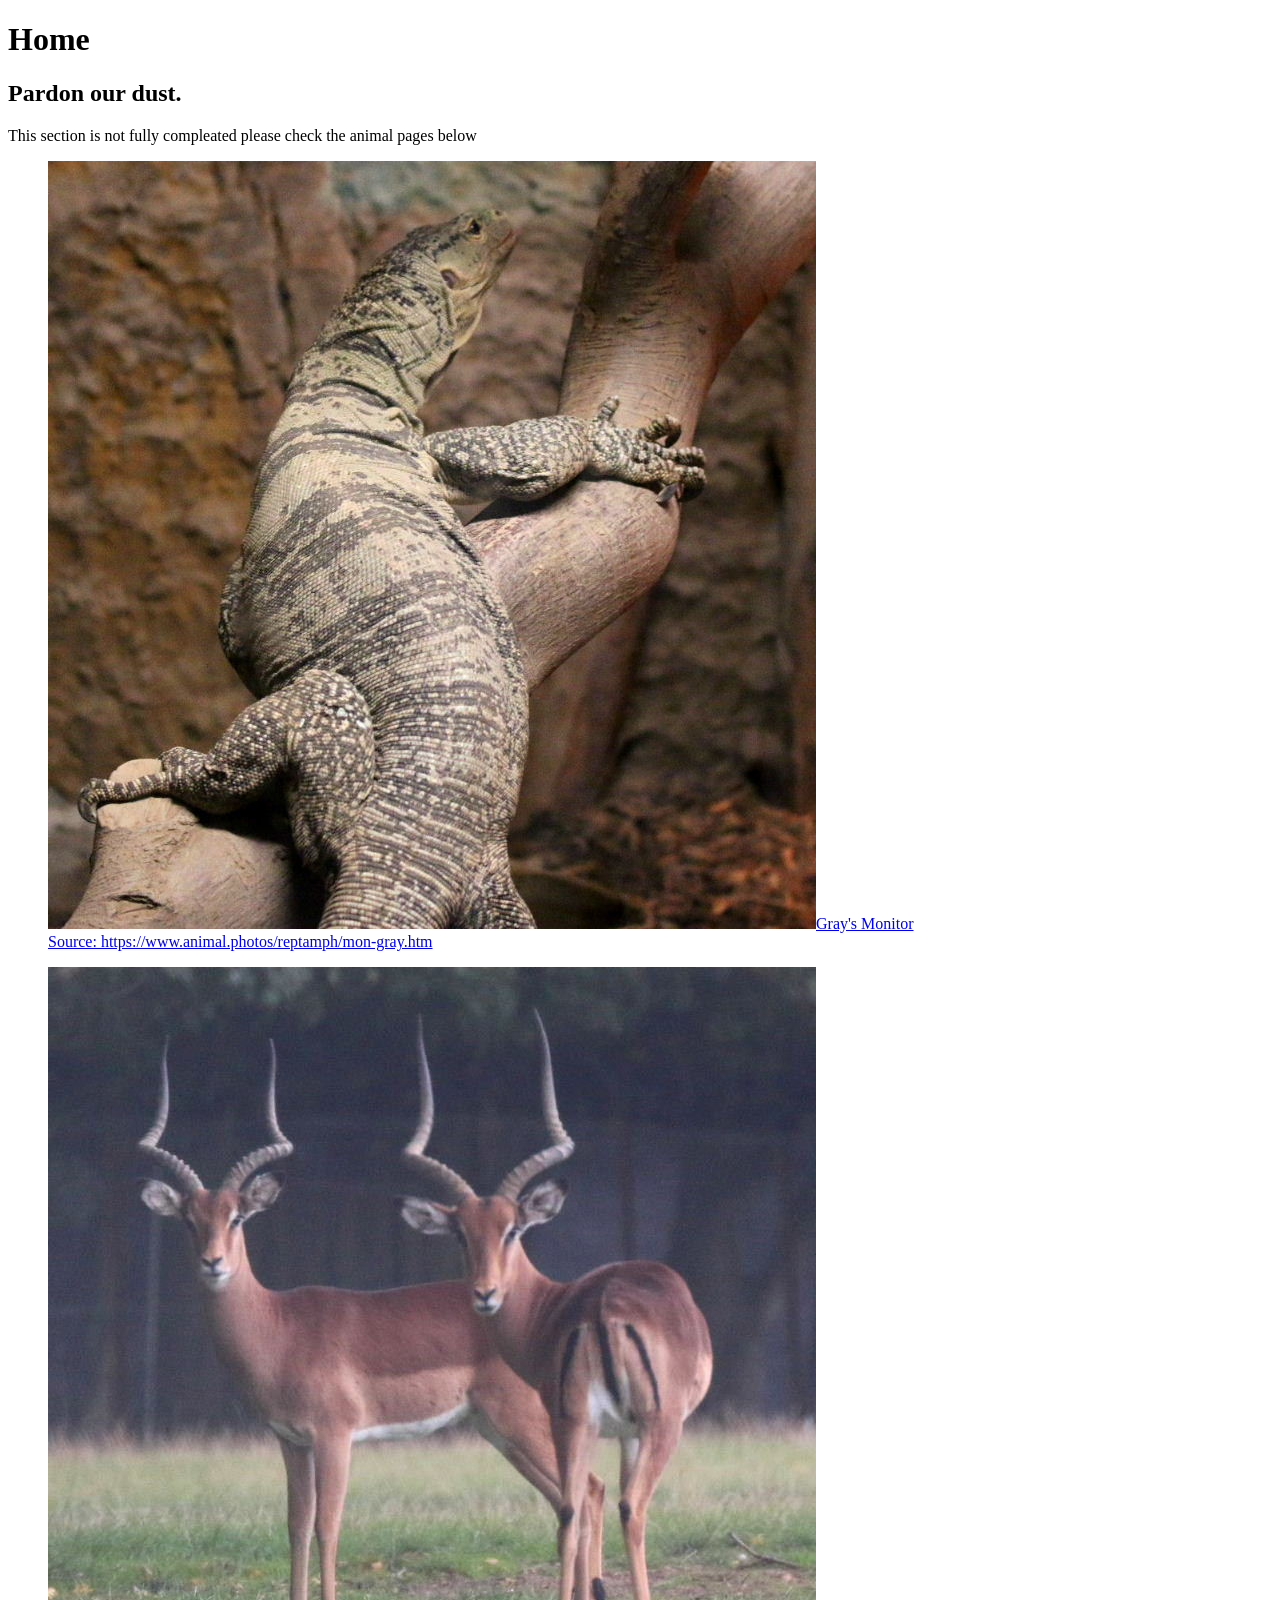
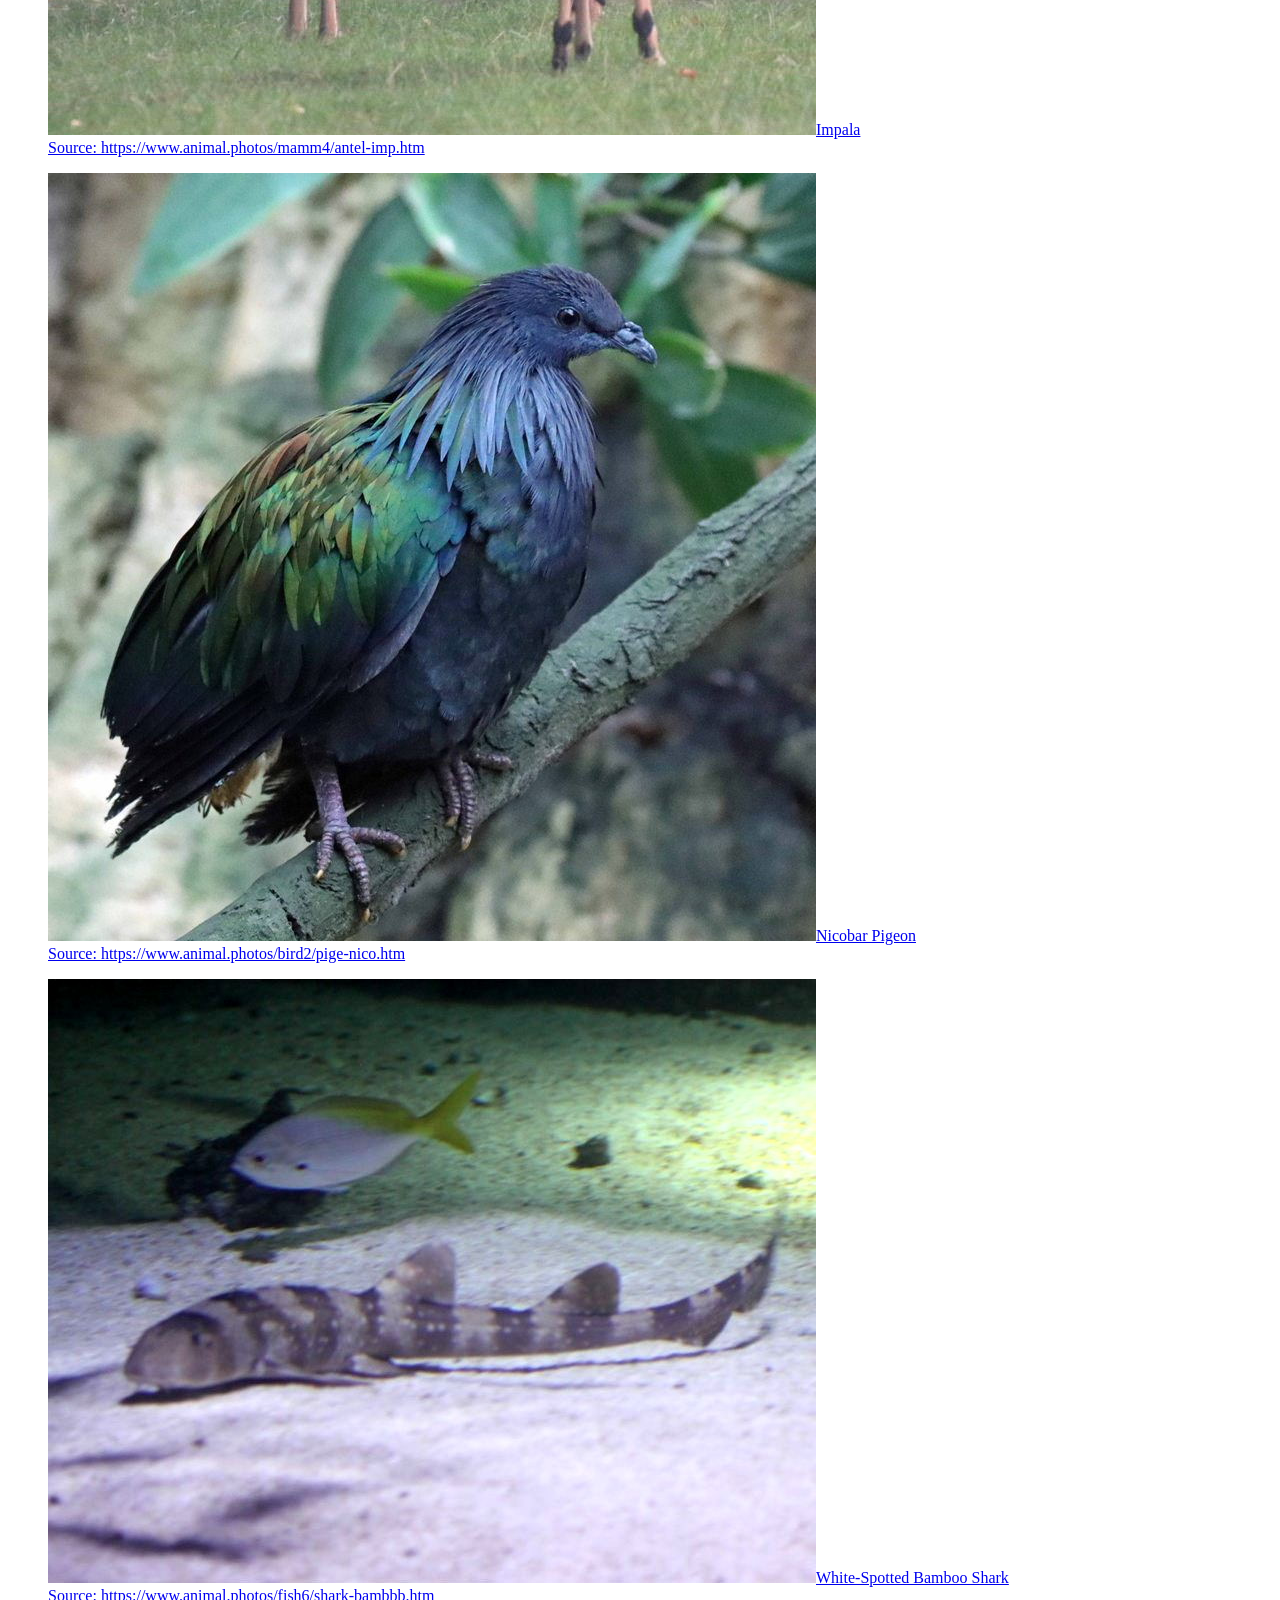
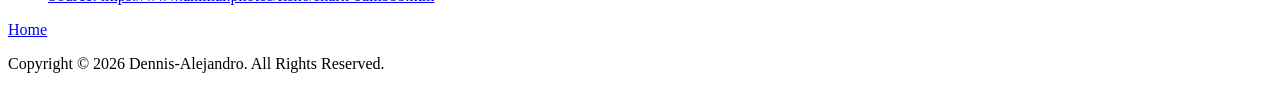
==== index.html @ 770c98d4 "Implemented Gray's and Bamboo" ====
<!DOCTYPE html>
<html lang="en">
<head>
    <meta charset="UTF-8">
    <meta name="viewport" content="width=device-width, initial-scale=1.0">
    <title></title>
</head>
<body>
    <header>
        <h1>Home</h1>
    </header>
<main>
    <h2>Pardon our dust.</h2>
    <p>This section is not fully compleated please check the animal pages below</p>
    <nav class="main">
        <a href="Gray's_Monitor.html">
            <figure>
                <img src="images/grays_monitor1.jpg" alt="an aging Gray's Monitor resting on a branch">Gray's Monitor
                <figcaption>Source: https://www.animal.photos/reptamph/mon-gray.htm</figcaption>
            </figure>
        </a>
    <a href="Impala.html">
        <figure>
            <img src="images/impala4.jpg" alt="Two male impalas facing the camera showing off their lyre shaped horns">Impala
            <figcaption>Source: https://www.animal.photos/mamm4/antel-imp.htm</figcaption>
        </figure>
    </a>
    <a href="Nicklebar_Pigeon.html">
        <figure>
            <img src="images/nicobar1.jpg" alt="a male nicobar pigeon resting on a branch">Nicobar Pigeon
            <figcaption>Source: https://www.animal.photos/bird2/pige-nico.htm</figcaption>
        </figure>
    </a>
     <a href="Bamboo_Shark.html">
        <figure>
            <img src="images/wspotted_bamboo2.jpg" alt="A White-Spotted Bamboo Shark hovering near the sea floor as expected for a carpet shark">White-Spotted Bamboo Shark
            <figcaption>Source: https://www.animal.photos/fish6/shark-bambbb.htm</figcaption>
        </figure>
    </a>
        <a href="index.html">Home</a>
    </nav>
</main>
<footer>
        <p>Copyright &copy; 2026 Dennis-Alejandro. All Rights Reserved.</p>
</footer>    
</body>
</html>
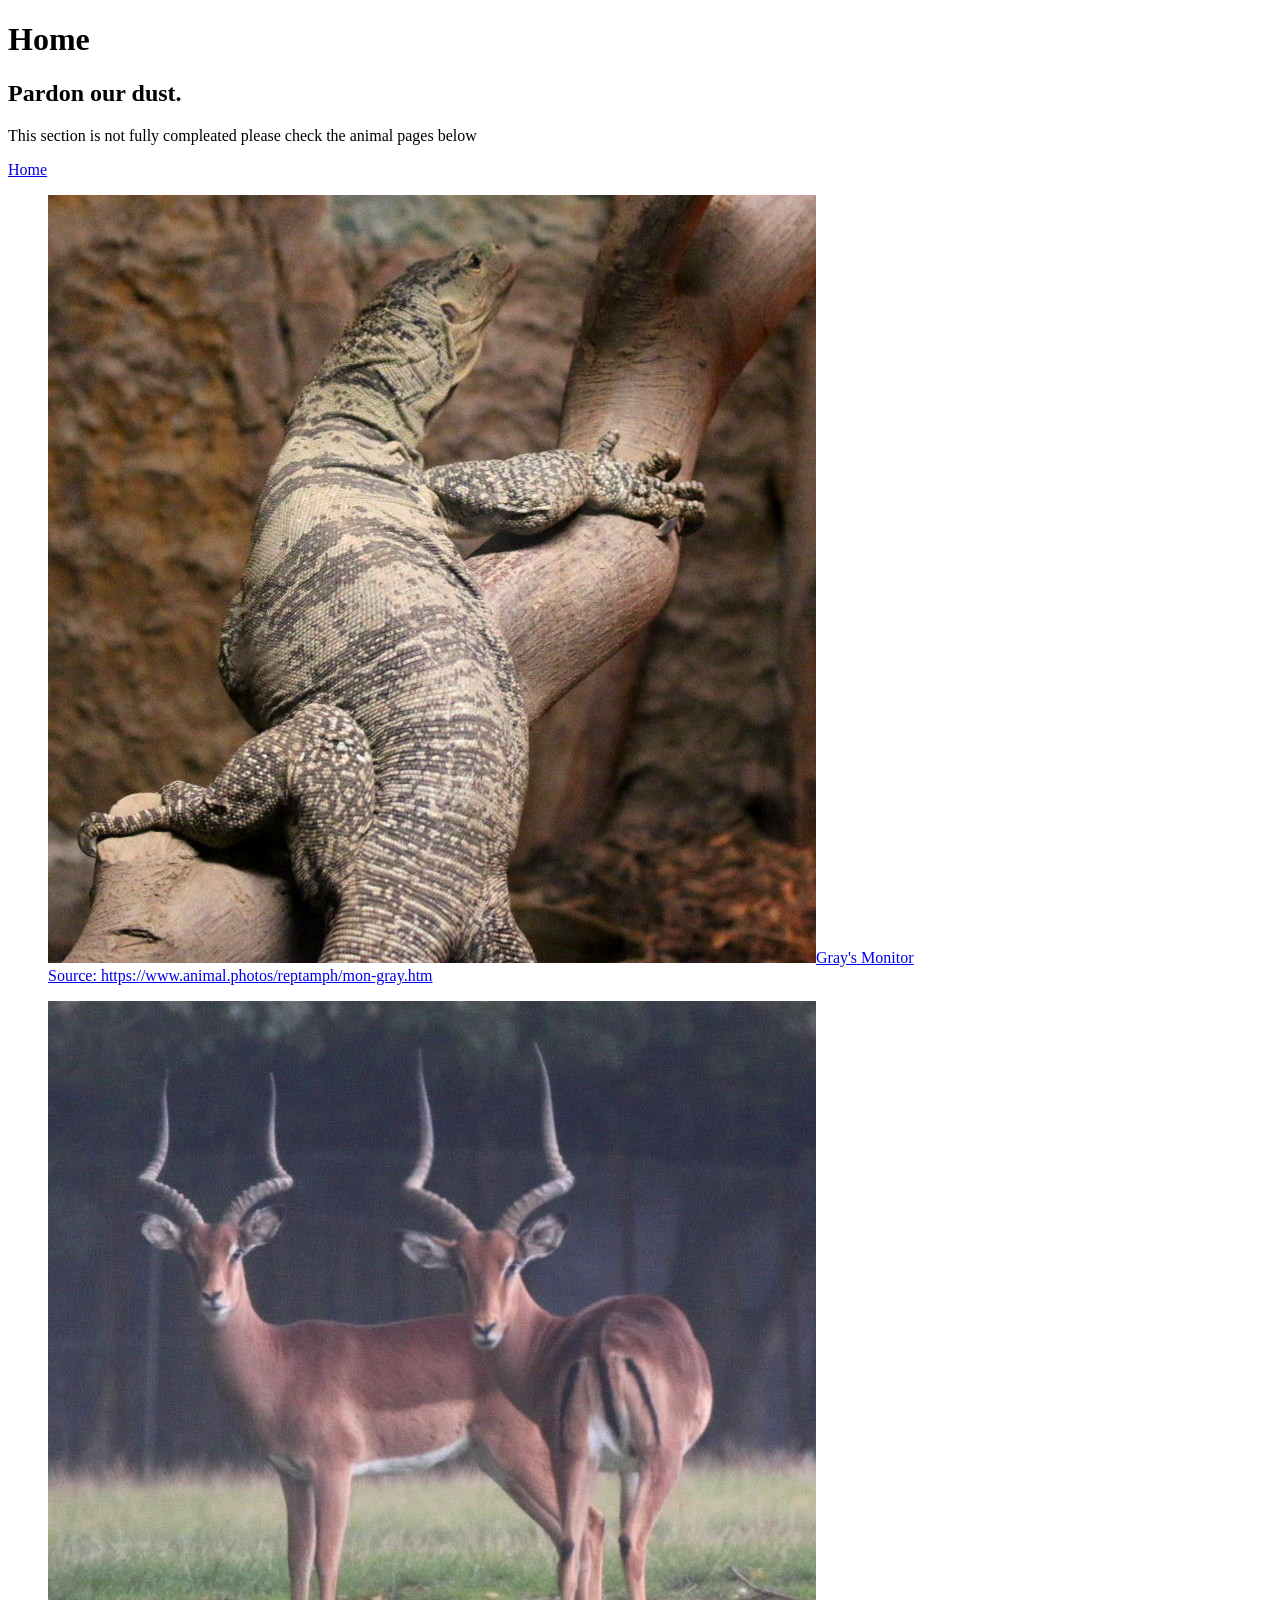
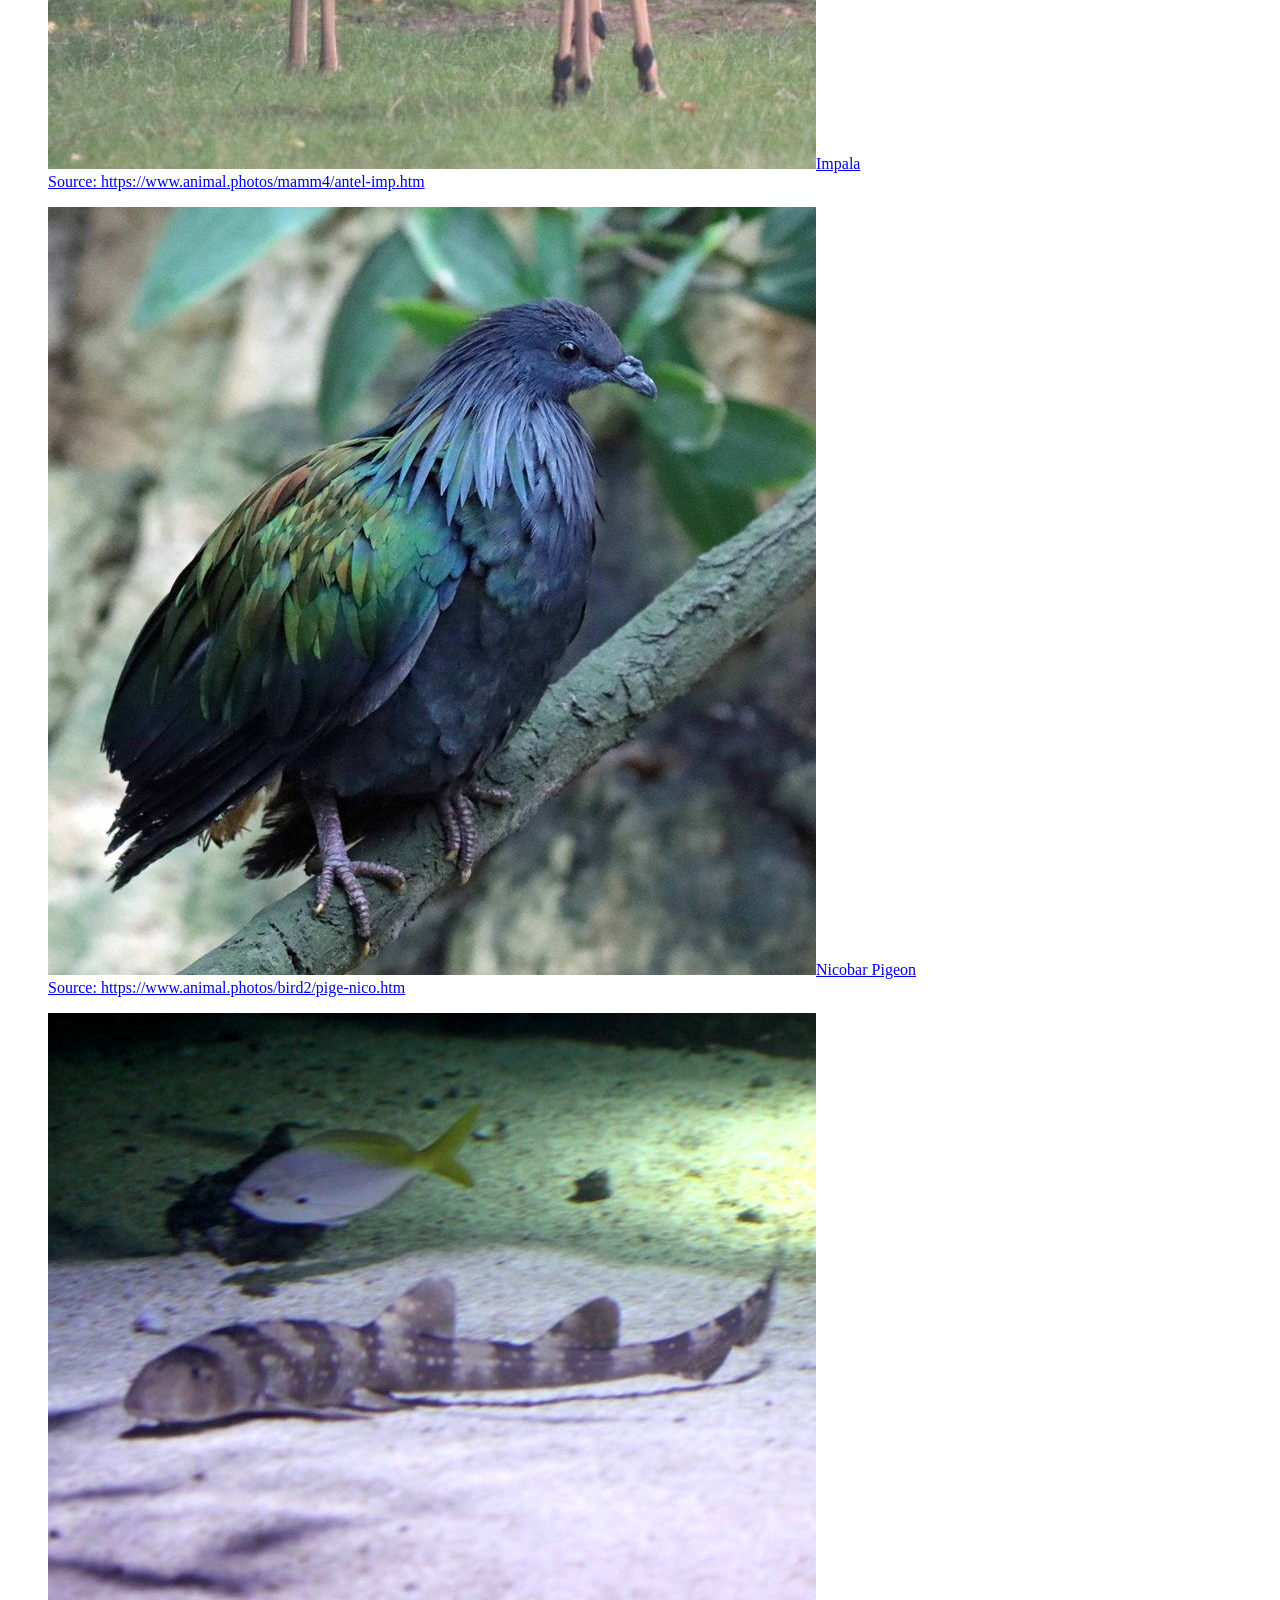
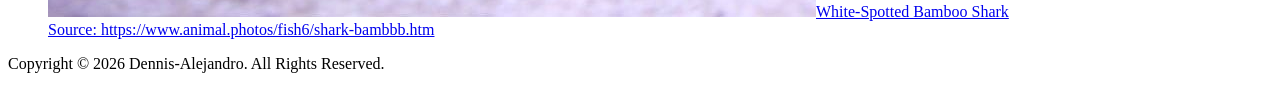
==== commit 13eaadf3: "IMPALA!" ====
--- a/index.html
+++ b/index.html
@@ -13,6 +13,7 @@
     <h2>Pardon our dust.</h2>
     <p>This section is not fully compleated please check the animal pages below</p>
     <nav class="main">
+        <a href="index.html">Home</a>
         <a href="Gray's_Monitor.html">
             <figure>
                 <img src="images/grays_monitor1.jpg" alt="an aging Gray's Monitor resting on a branch">Gray's Monitor
@@ -25,7 +26,7 @@
             <figcaption>Source: https://www.animal.photos/mamm4/antel-imp.htm</figcaption>
         </figure>
     </a>
-    <a href="Nicklebar_Pigeon.html">
+    <a href="Nicobar_Pigeon.html">
         <figure>
             <img src="images/nicobar1.jpg" alt="a male nicobar pigeon resting on a branch">Nicobar Pigeon
             <figcaption>Source: https://www.animal.photos/bird2/pige-nico.htm</figcaption>
@@ -37,11 +38,10 @@
             <figcaption>Source: https://www.animal.photos/fish6/shark-bambbb.htm</figcaption>
         </figure>
     </a>
-        <a href="index.html">Home</a>
     </nav>
 </main>
 <footer>
-        <p>Copyright &copy; 2026 Dennis-Alejandro. All Rights Reserved.</p>
+     <p>Copyright &copy; 2026 Dennis-Alejandro. All Rights Reserved.</p>
 </footer>    
 </body>
 </html>
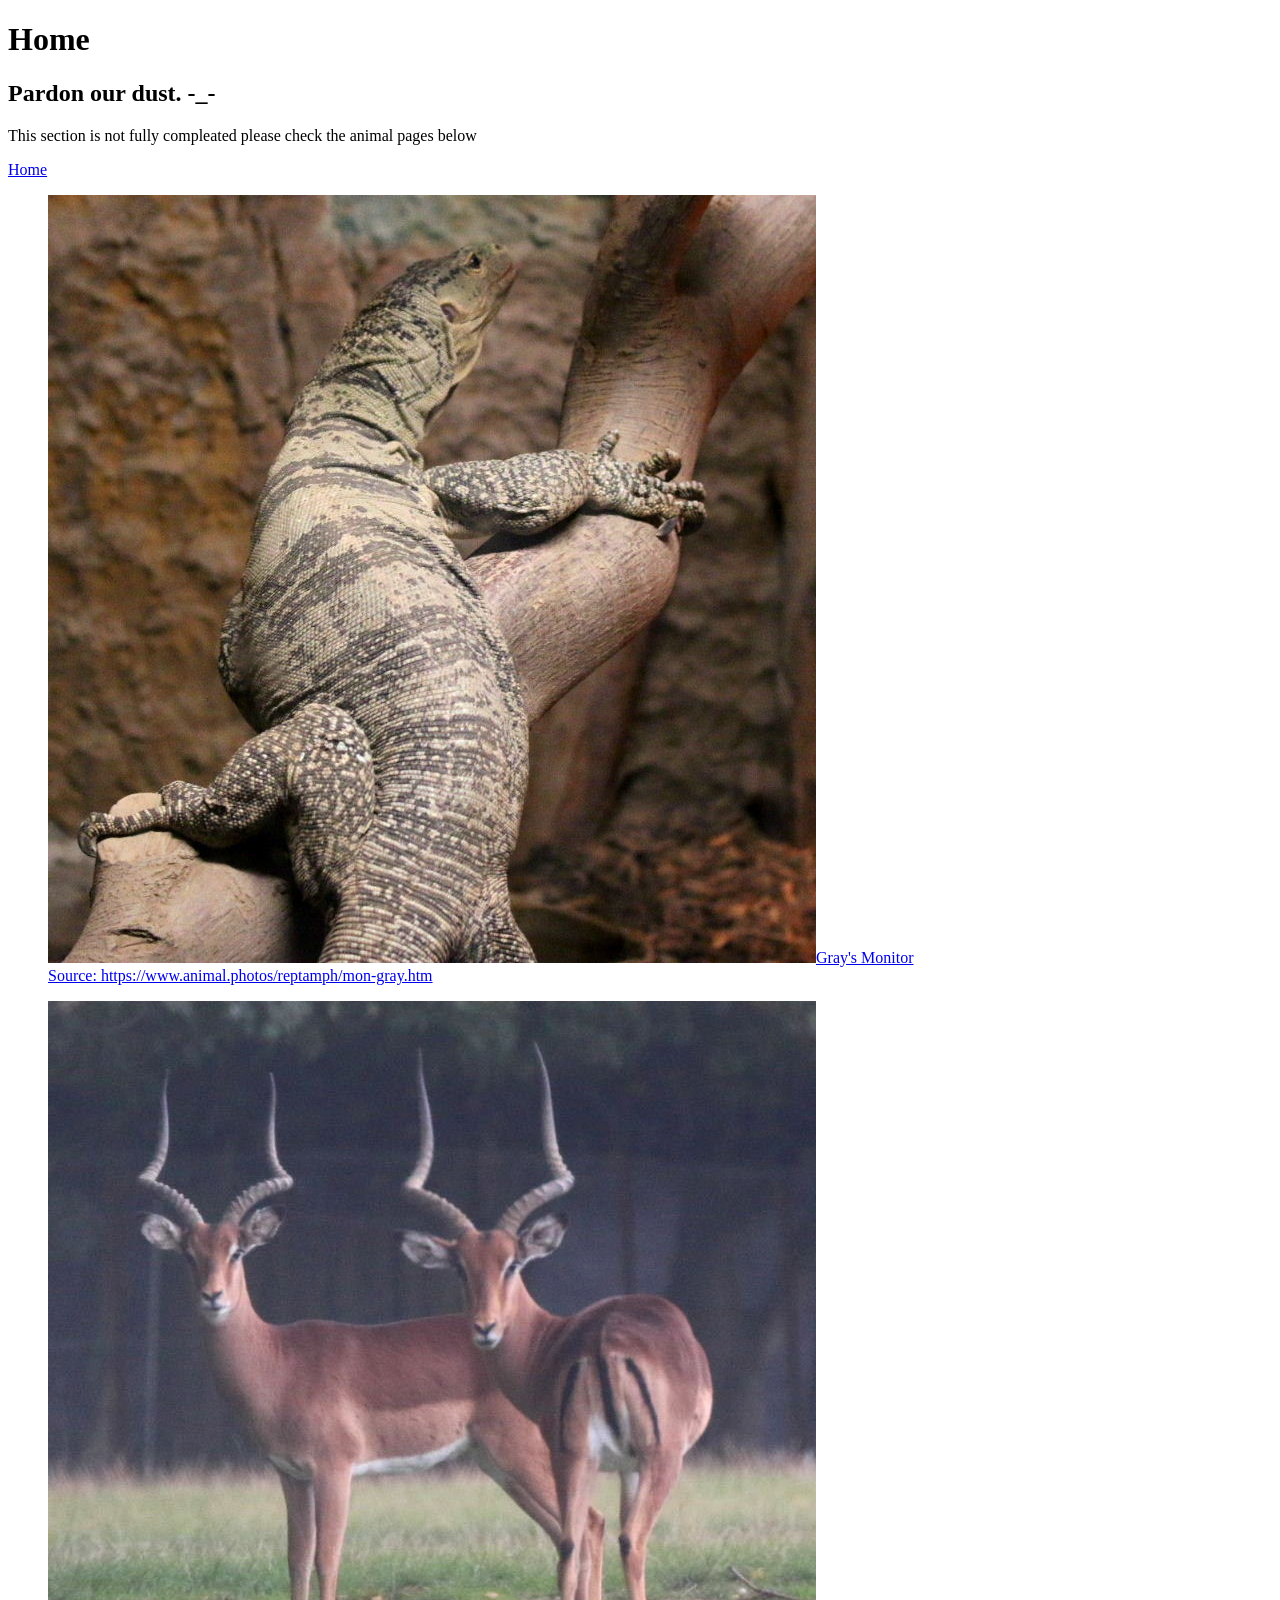
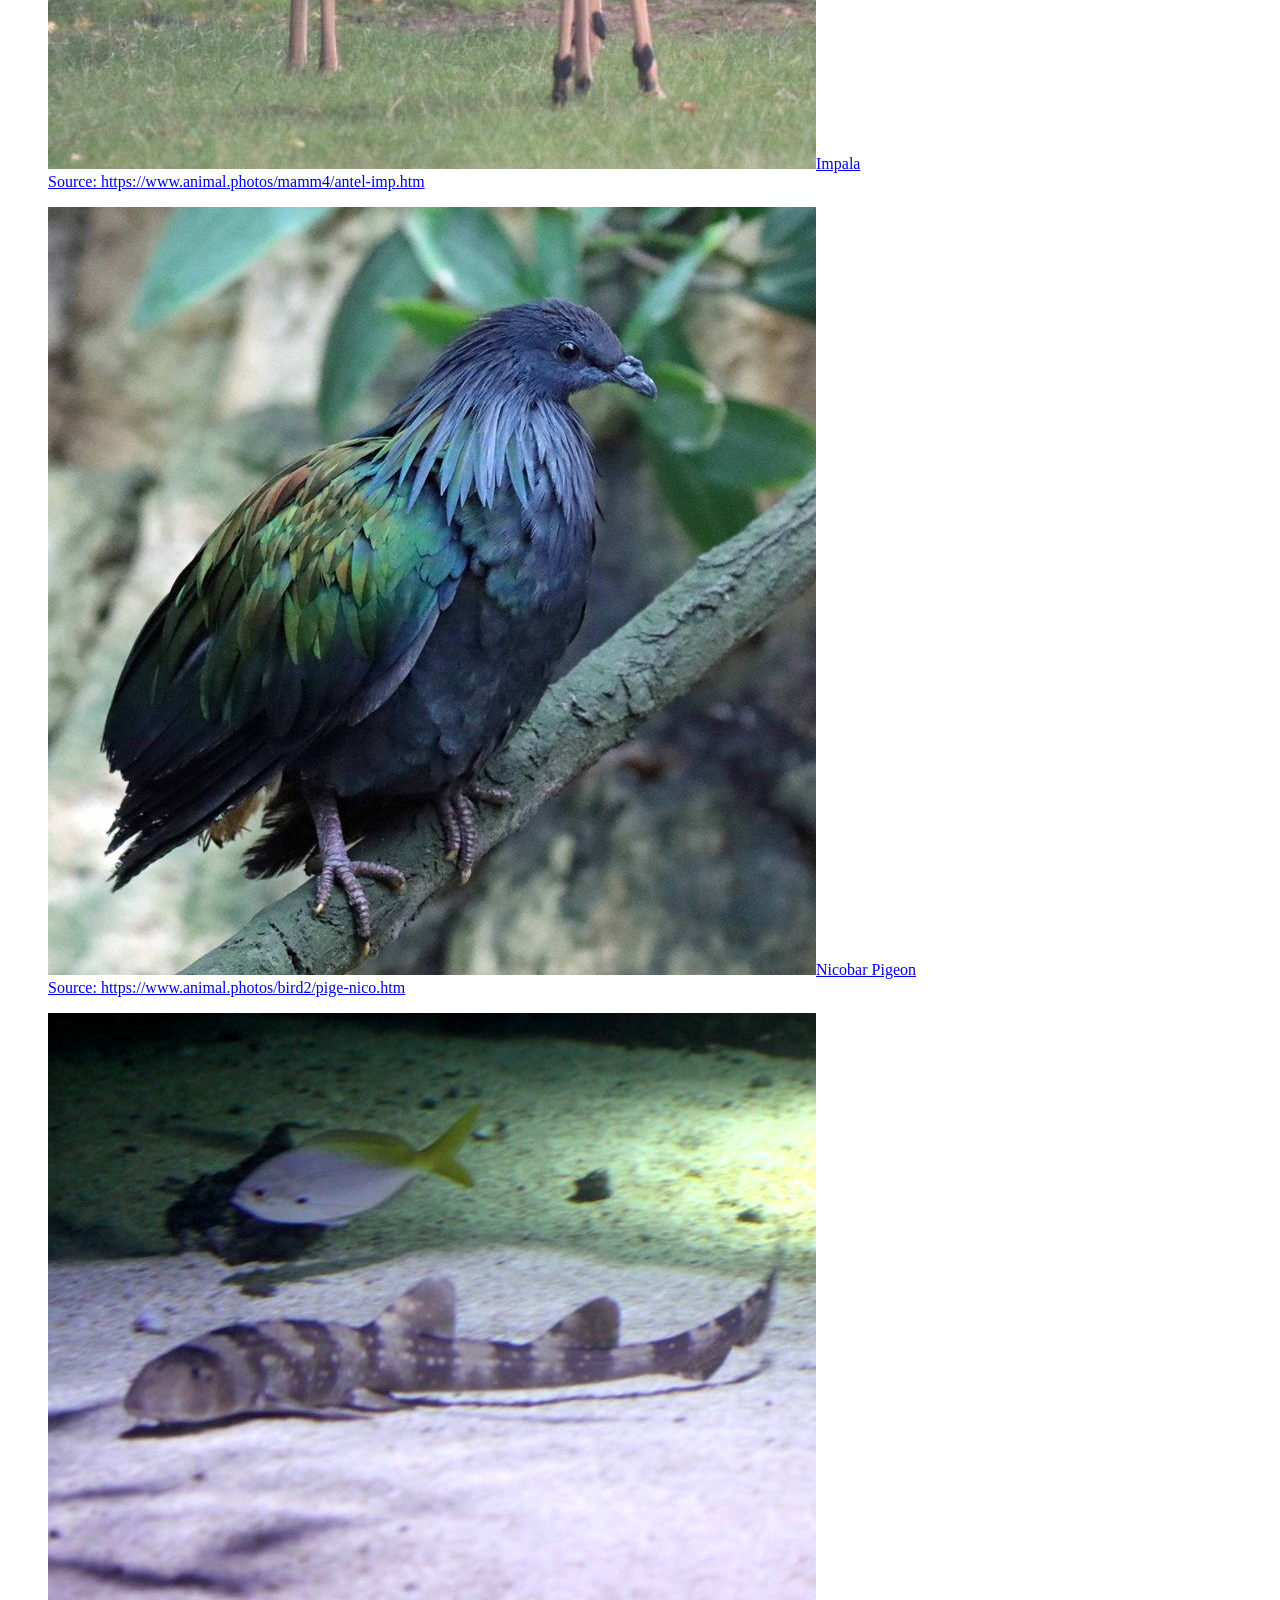
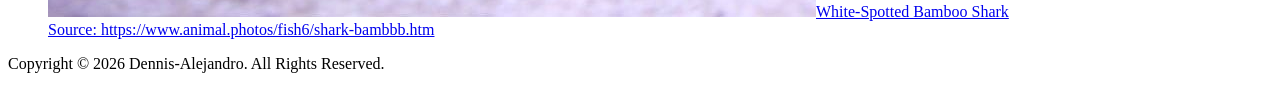
==== commit 2d6f99de: "Fixed consistency issues with species names; Removed Mme. TWF5YmUgeW91IApzaG91bGRuJ3QgcHJ5CmFmdGVyIG" ====
--- a/index.html
+++ b/index.html
@@ -3,14 +3,14 @@
 <head>
     <meta charset="UTF-8">
     <meta name="viewport" content="width=device-width, initial-scale=1.0">
-    <title></title>
+    <title>Choose an Animal!</title>
 </head>
 <body>
     <header>
         <h1>Home</h1>
     </header>
 <main>
-    <h2>Pardon our dust.</h2>
+    <h2>Pardon our dust. -_-</h2>
     <p>This section is not fully compleated please check the animal pages below</p>
     <nav class="main">
         <a href="index.html">Home</a>
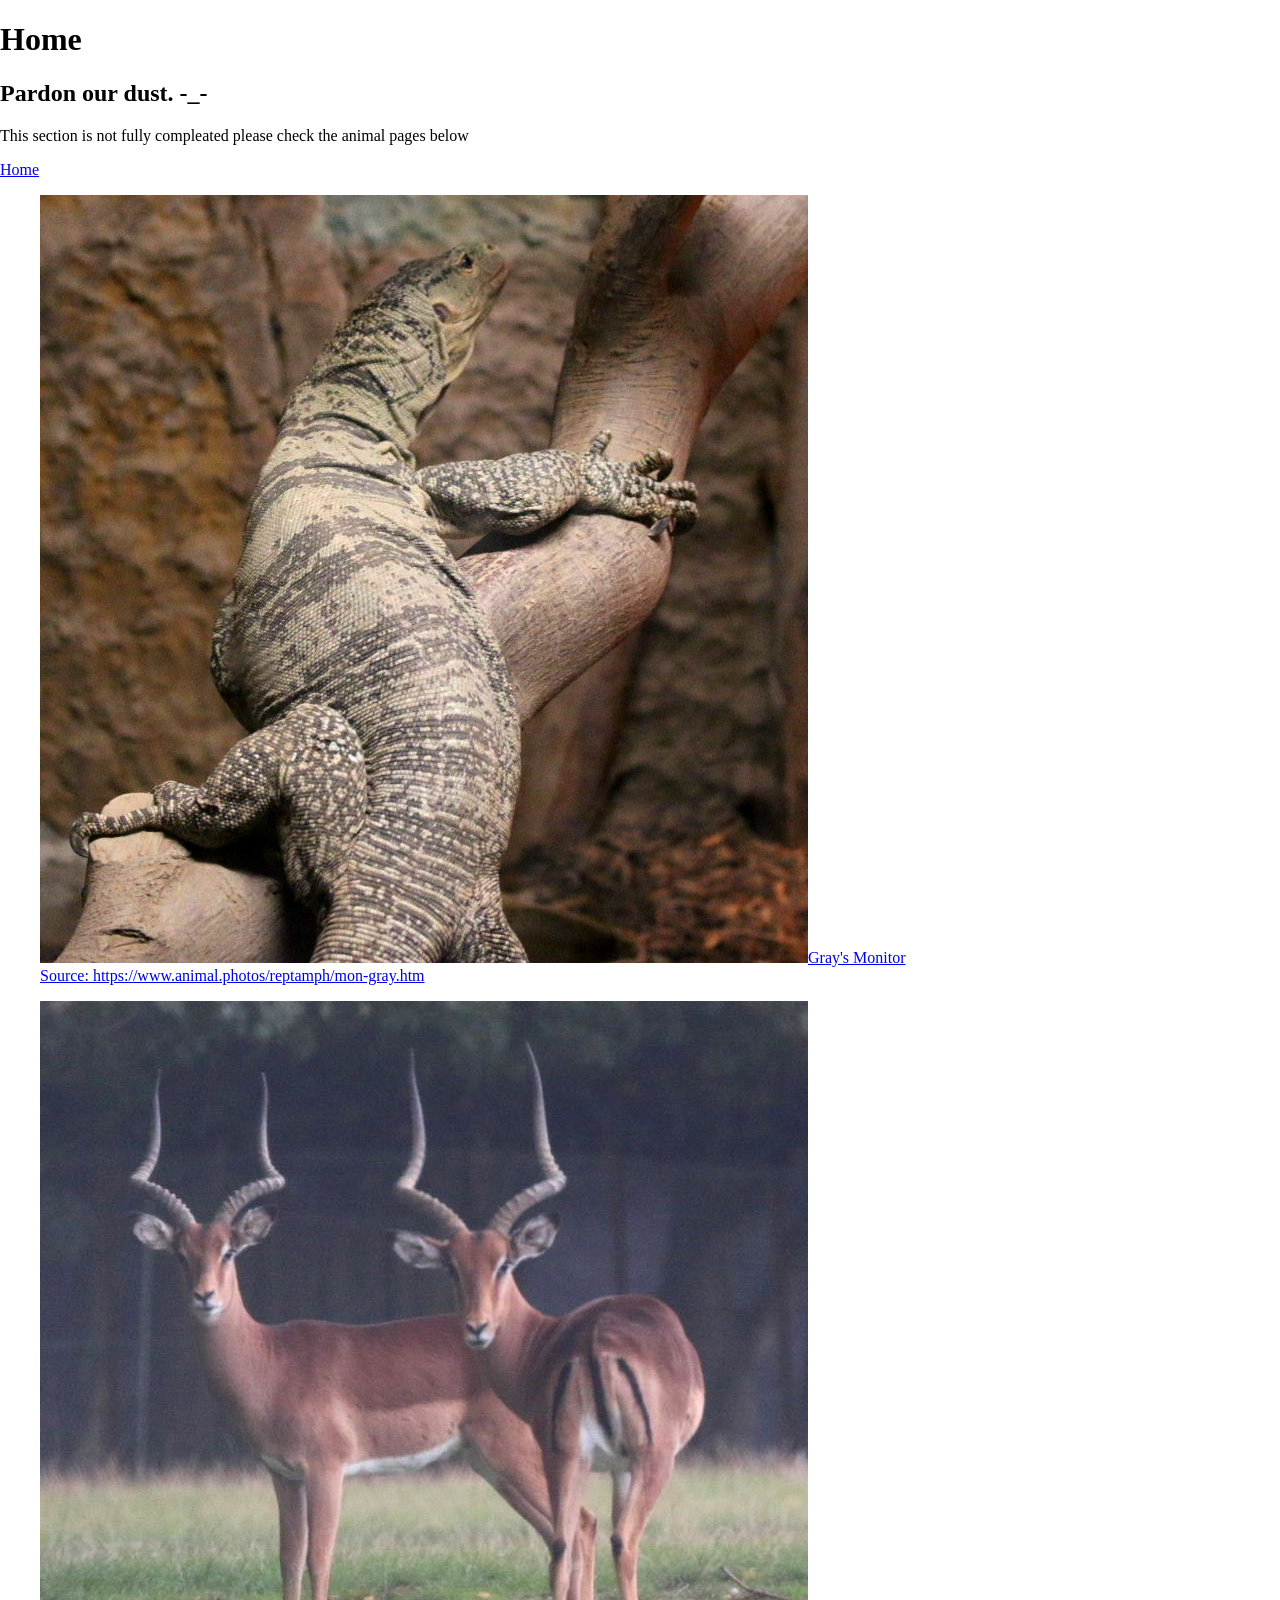
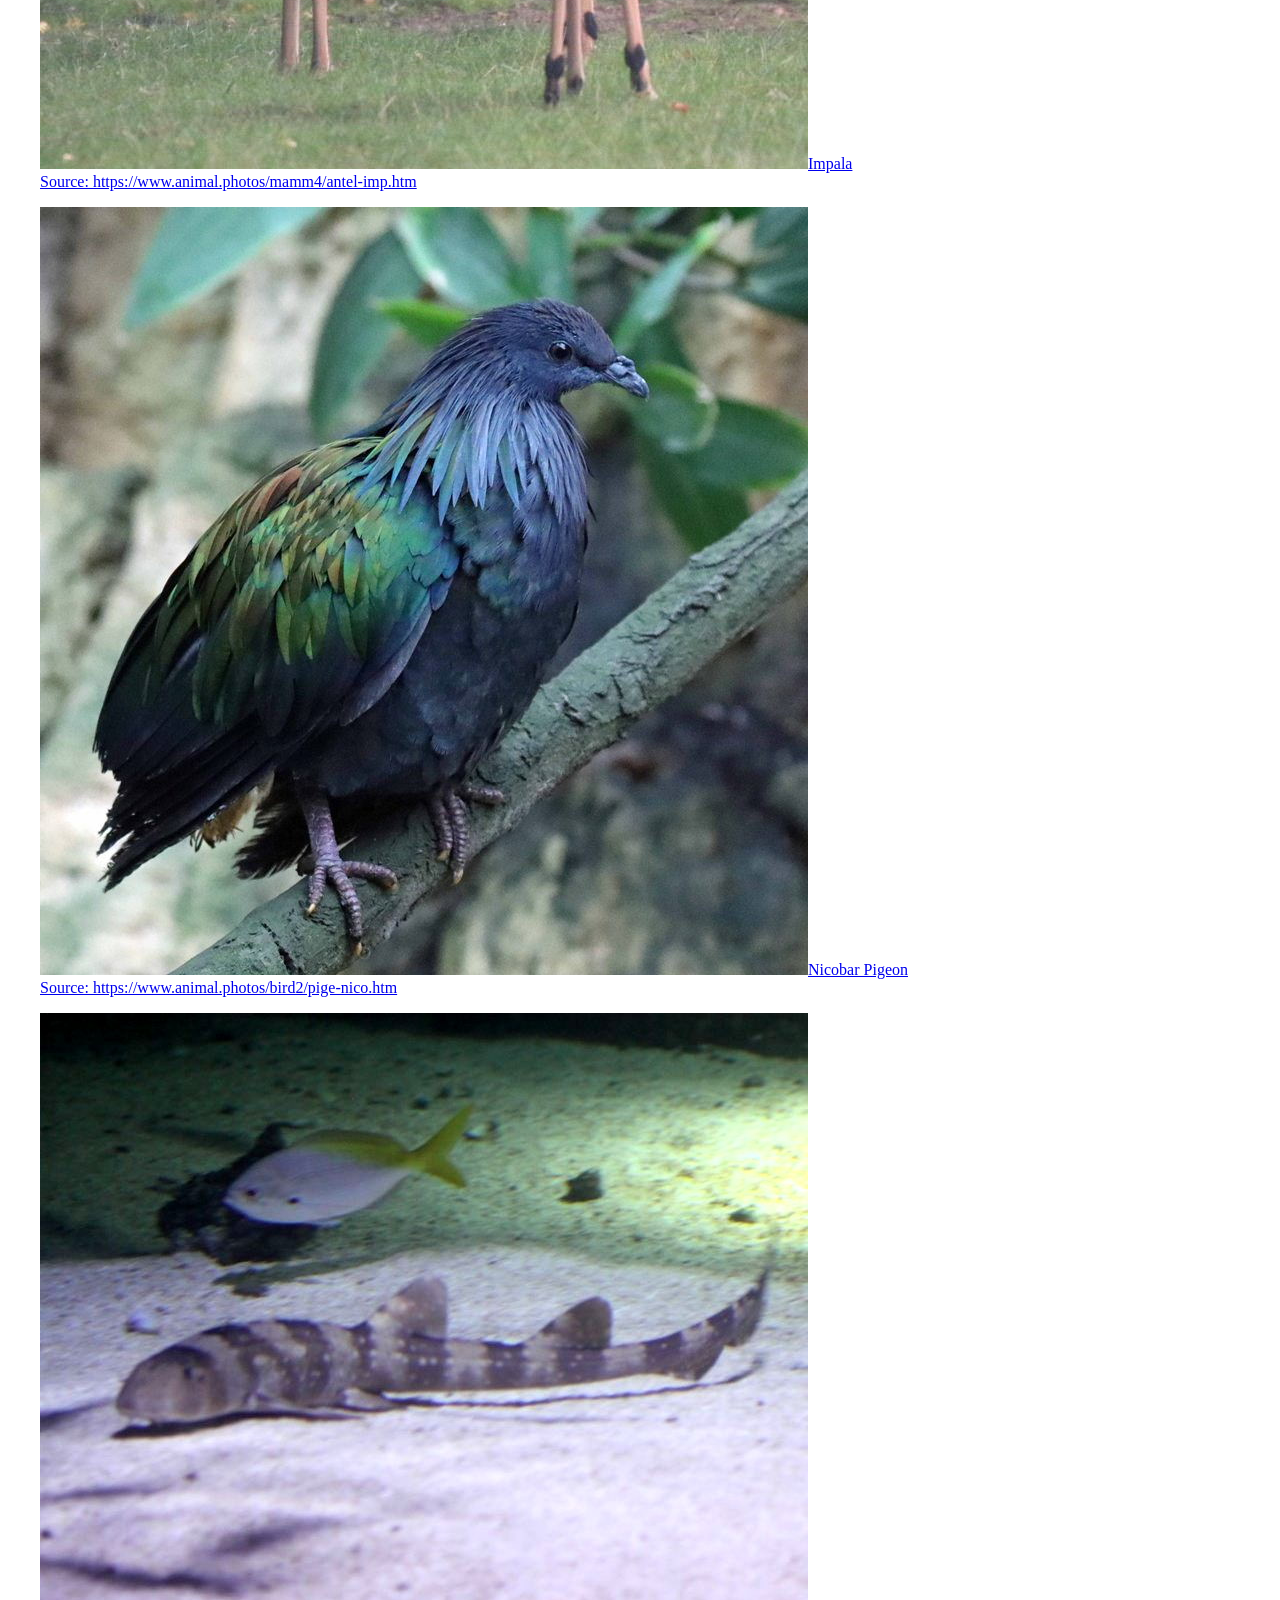
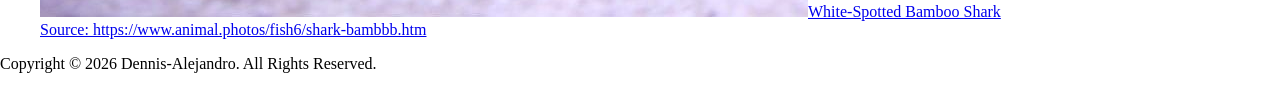
==== commit 8aaacd94: "Css update!" ====
--- a/index.html
+++ b/index.html
@@ -3,7 +3,8 @@
 <head>
     <meta charset="UTF-8">
     <meta name="viewport" content="width=device-width, initial-scale=1.0">
-    <title>Choose an Animal!</title>
+    <title>Choose an Animal!</title>                
+    <link rel="stylesheet" href="style.css">
 </head>
 <body>
     <header>
@@ -12,7 +13,7 @@
 <main>
     <h2>Pardon our dust. -_-</h2>
     <p>This section is not fully compleated please check the animal pages below</p>
-    <nav class="main">
+    <nav class="main-nav">
         <a href="index.html">Home</a>
         <a href="Gray's_Monitor.html">
             <figure>
--- a/style.css
+++ b/style.css
@@ -0,0 +1,21 @@
+.sec-nav {
+    background-color: rgb(252, 228, 204);
+    text-align: center;
+
+}
+body{
+    margin: 0;
+}
+.sec-nav a {
+    padding: 1em;
+    justify-content: center;
+    display: inline-block;
+    color: black;
+    font-size: 1.5rem;
+    text-decoration: none;
+    font-family: Arial, Helvetica, sans-serif;
+}
+.sec-nav a:hover {
+    background-color: rgb(246, 139, 31);
+    color: purple;
+}
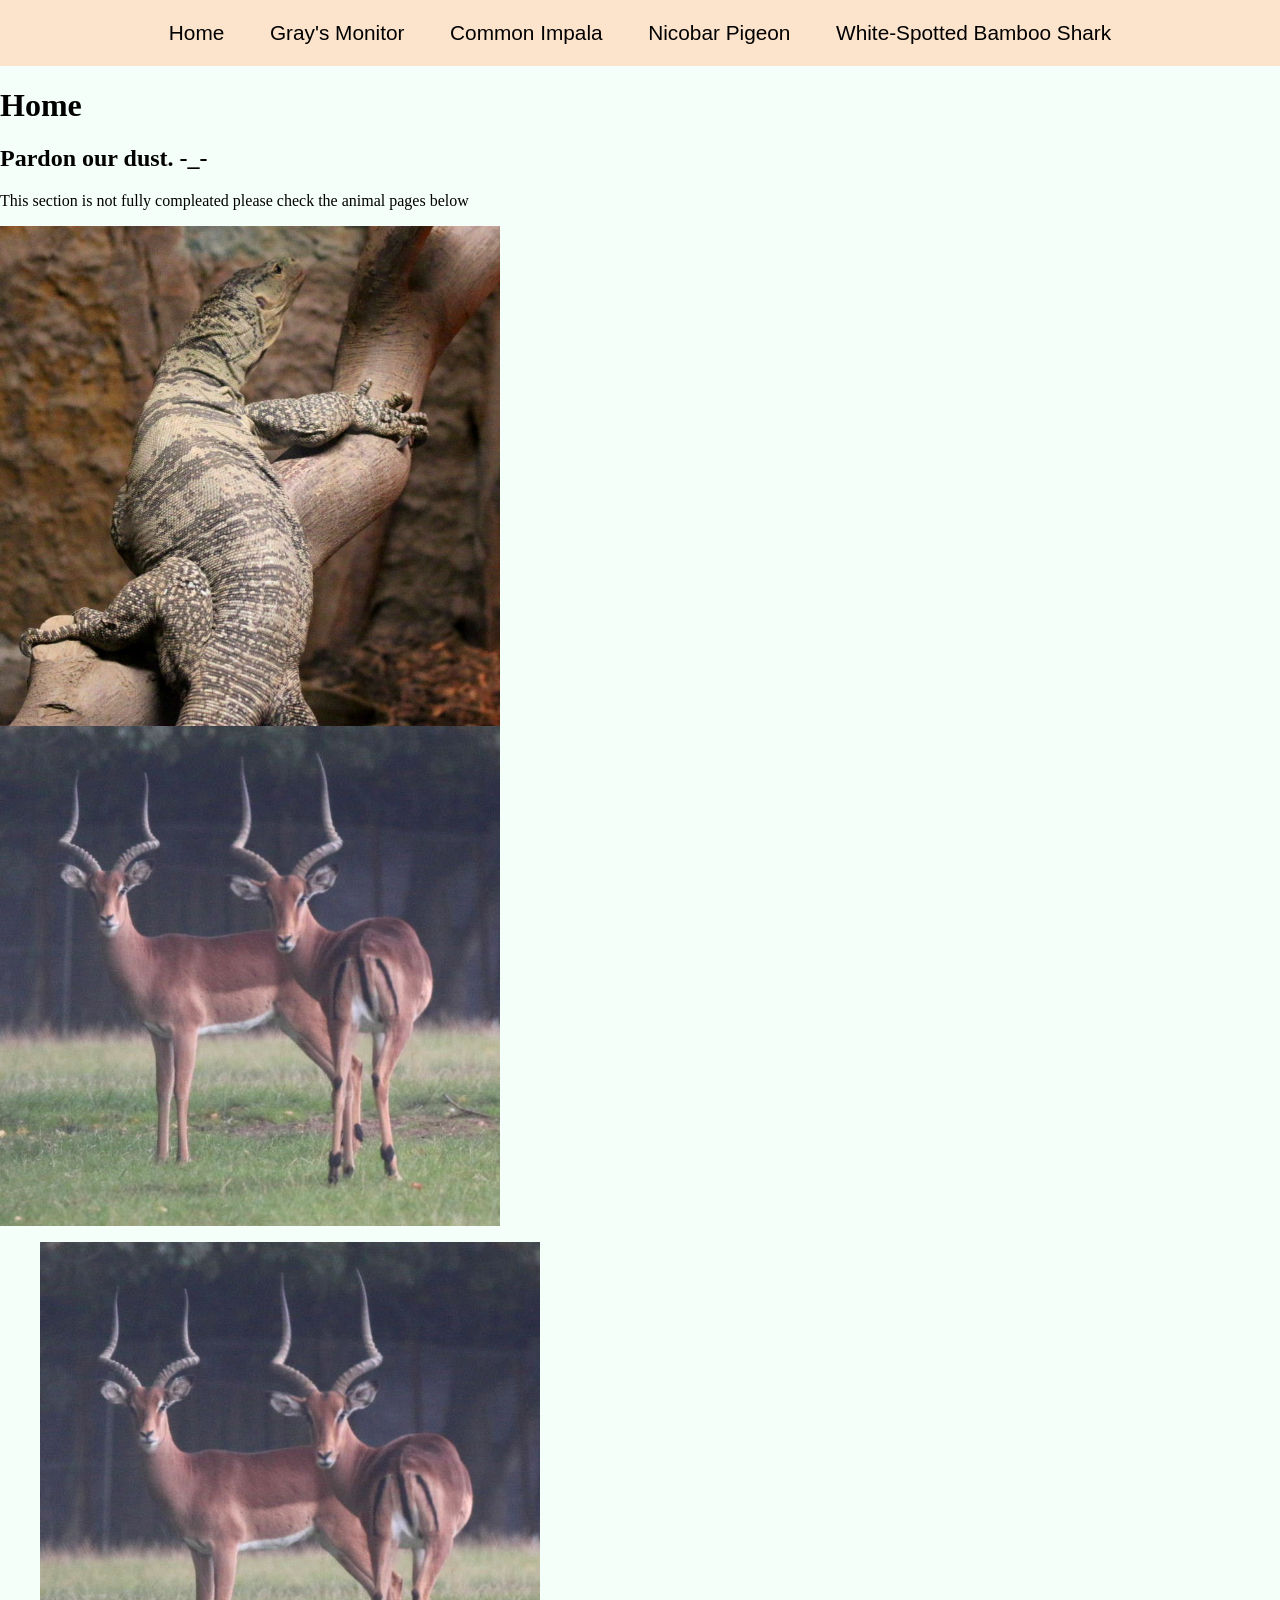
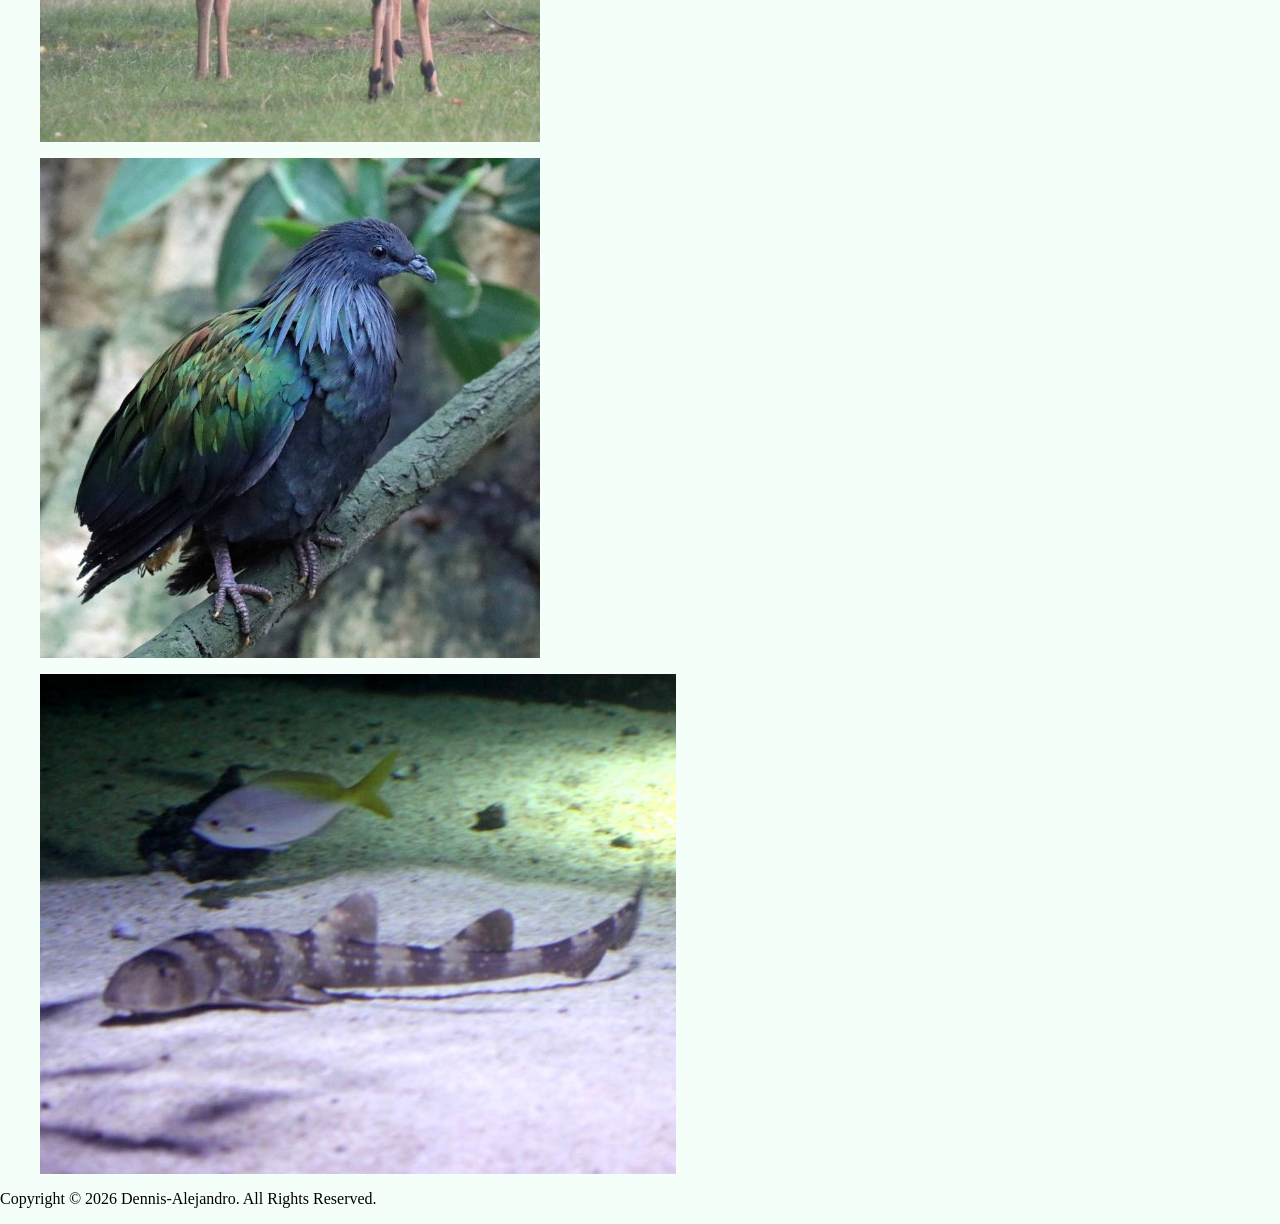
==== commit 27e7d37c: "HOVER BY THE TWELVE" ====
--- a/index.html
+++ b/index.html
@@ -1,48 +1,68 @@
 <!DOCTYPE html>
 <html lang="en">
+
 <head>
     <meta charset="UTF-8">
     <meta name="viewport" content="width=device-width, initial-scale=1.0">
-    <title>Choose an Animal!</title>                
+    <title>Choose an Animal!</title>
     <link rel="stylesheet" href="style.css">
 </head>
+
 <body>
     <header>
+        <nav class="sec-nav">
+            <a href="index.html">Home</a>
+            <a href="Gray's_Monitor.html">Gray's Monitor</a>
+            <a href="Impala.html">Common Impala</a>
+            <a href="Nicobar_Pigeon.html">Nicobar Pigeon</a>
+            <a href="Bamboo_Shark.html">White-Spotted Bamboo Shark</a>
+        </nav>
         <h1>Home</h1>
     </header>
-<main>
-    <h2>Pardon our dust. -_-</h2>
-    <p>This section is not fully compleated please check the animal pages below</p>
-    <nav class="main-nav">
-        <a href="index.html">Home</a>
-        <a href="Gray's_Monitor.html">
-            <figure>
-                <img src="images/grays_monitor1.jpg" alt="an aging Gray's Monitor resting on a branch">Gray's Monitor
-                <figcaption>Source: https://www.animal.photos/reptamph/mon-gray.htm</figcaption>
-            </figure>
-        </a>
-    <a href="Impala.html">
-        <figure>
-            <img src="images/impala4.jpg" alt="Two male impalas facing the camera showing off their lyre shaped horns">Impala
-            <figcaption>Source: https://www.animal.photos/mamm4/antel-imp.htm</figcaption>
-        </figure>
-    </a>
-    <a href="Nicobar_Pigeon.html">
-        <figure>
-            <img src="images/nicobar1.jpg" alt="a male nicobar pigeon resting on a branch">Nicobar Pigeon
-            <figcaption>Source: https://www.animal.photos/bird2/pige-nico.htm</figcaption>
-        </figure>
-    </a>
-     <a href="Bamboo_Shark.html">
-        <figure>
-            <img src="images/wspotted_bamboo2.jpg" alt="A White-Spotted Bamboo Shark hovering near the sea floor as expected for a carpet shark">White-Spotted Bamboo Shark
-            <figcaption>Source: https://www.animal.photos/fish6/shark-bambbb.htm</figcaption>
-        </figure>
-    </a>
-    </nav>
-</main>
-<footer>
-     <p>Copyright &copy; 2026 Dennis-Alejandro. All Rights Reserved.</p>
-</footer>    
+    <main>
+        <h2>Pardon our dust. -_-</h2>
+        <p>This section is not fully compleated please check the animal pages below</p>
+        <nav class="main-nav">
+            <!-- <a href="index.html">Home</a> -->
+            <a href="Gray's_Monitor.html" class="square lizard">
+                <div class="content">
+                    <p>Gray's Monitor</p>
+                    <small>Source: https://www.animal.photos/reptamph/mon-gray.htm</small>
+                </div>
+            </a>
+            <a href="Impala.html" class="square impala">
+                <div class="content">
+                    <p>Common Impala</p>
+                    <small>Source: https://www.animal.photos/mamm4/antel-imp.htm</small>
+                </div>
+            </a>
+            <a href="Impala.html">
+                <figure>
+                    <img class="img-link" src="images/impala4.jpg"
+                        alt="Two male impalas facing the camera showing off their lyre shaped horns">Impala
+                    <figcaption>Source: https://www.animal.photos/mamm4/antel-imp.htm</figcaption>
+                </figure>
+            </a>
+            <a href="Nicobar_Pigeon.html">
+                <figure>
+                    <img class="img-link" src="images/nicobar1.jpg"
+                        alt="a male nicobar pigeon resting on a branch">Nicobar Pigeon
+                    <figcaption>Source: https://www.animal.photos/bird2/pige-nico.htm</figcaption>
+                </figure>
+            </a>
+            <a href="Bamboo_Shark.html">
+                <figure>
+                    <img class="img-link" src="images/wspotted_bamboo2.jpg"
+                        alt="A White-Spotted Bamboo Shark hovering near the sea floor as expected for a carpet shark">White-Spotted
+                    Bamboo Shark
+                    <figcaption>Source: https://www.animal.photos/fish6/shark-bambbb.htm</figcaption>
+                </figure>
+            </a>
+        </nav>
+    </main>
+    <footer>
+        <p>Copyright &copy; 2026 Dennis-Alejandro. All Rights Reserved.</p>
+    </footer>
 </body>
+
 </html>
--- a/style.css
+++ b/style.css
@@ -5,17 +5,101 @@
 }
 body{
     margin: 0;
+    background-color: mintcream;
 }
 .sec-nav a {
     padding: 1em;
     justify-content: center;
     display: inline-block;
     color: black;
-    font-size: 1.5rem;
+    font-size: 1.3rem;
     text-decoration: none;
     font-family: Arial, Helvetica, sans-serif;
+    /* border: 52%; */
 }
 .sec-nav a:hover {
     background-color: rgb(246, 139, 31);
     color: purple;
+}
+
+@keyframes oscillateColors {
+    0% {
+      filter: hue-rotate(0deg) saturate(150%);
+    }
+    50% {
+      filter: hue-rotate(180deg) saturate(200%);
+    }
+    100% {
+      filter: hue-rotate(360deg) saturate(150%);
+    }
+  }
+  .oscillating-img {
+    width: 300px;
+    height: auto;
+    animation: oscillateColors 4s infinite;
+  }
+figure p {
+    text-decoration: none;
+    font-size: 1.3rem;
+    color: black;
+    position: absolute;
+  }
+  a {
+    text-decoration: none;
+  }
+a figure{
+    position: relative;
+    height: 500px;
+}
+figure img{
+    position:absolute;
+    object-fit: cover;
+    height: 500px;
+}
+
+.main-nav a:hover figure {
+background-color: rgba(0, 0, 0, 0.50);
+}
+
+
+
+
+
+
+  
+  
+
+  
+  th{
+    text-align: center;
+  }
+
+  a.square {
+    background-size: cover;
+    display: flex;
+    justify-content: center;
+    align-items: center;
+    background-position: center;
+    height: 500px;
+    width: 500px;
+    color: wheat;
+  } 
+  a.square .content{
+    background-color: rgba(0, 0, 0, 0.5);
+    color: white;
+    height: 100%;
+    width: 100%;
+    opacity: 0;
+    transition:  all ease 250ms;
+}
+
+a.square:hover .content{
+opacity: 1;
+}
+
+a.lizard {
+    background-image: url(images/grays_monitor1.jpg);
+}
+a.impala {
+    background-image: url(images/impala4.jpg)
 }
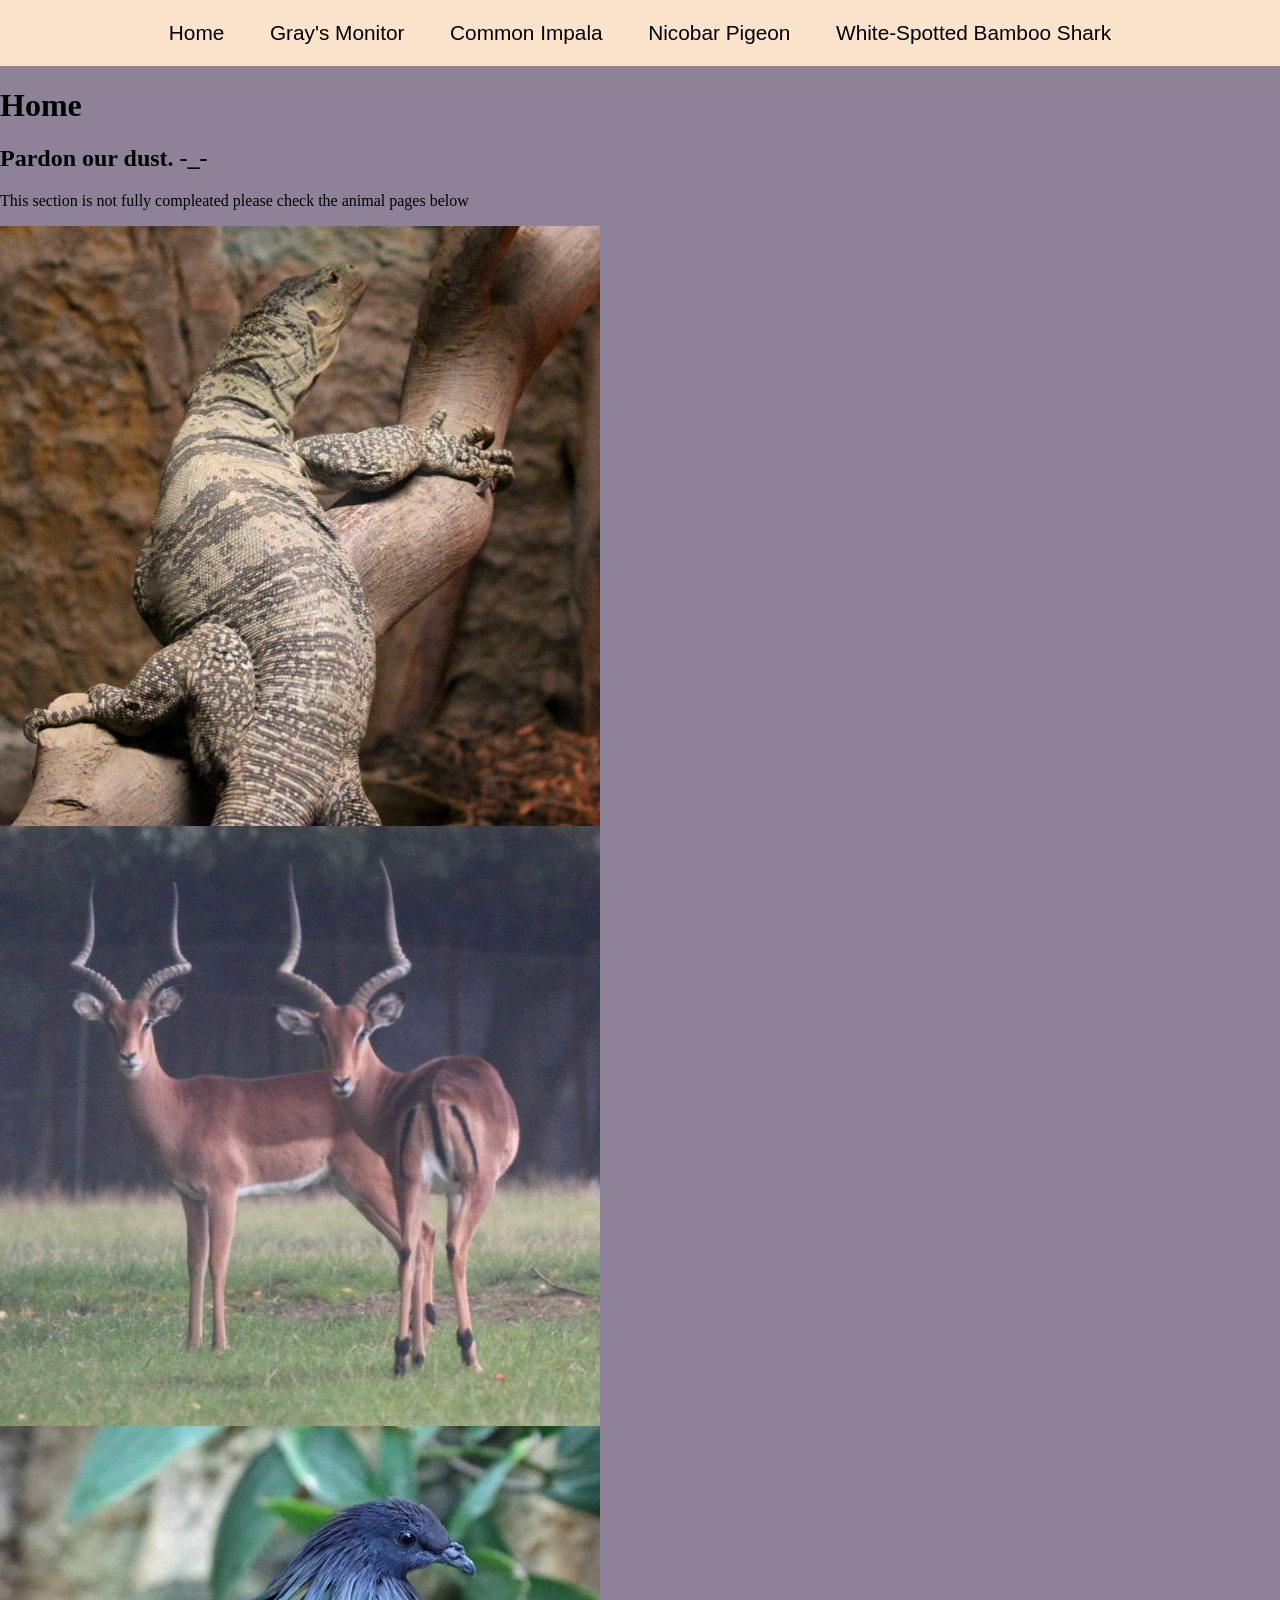
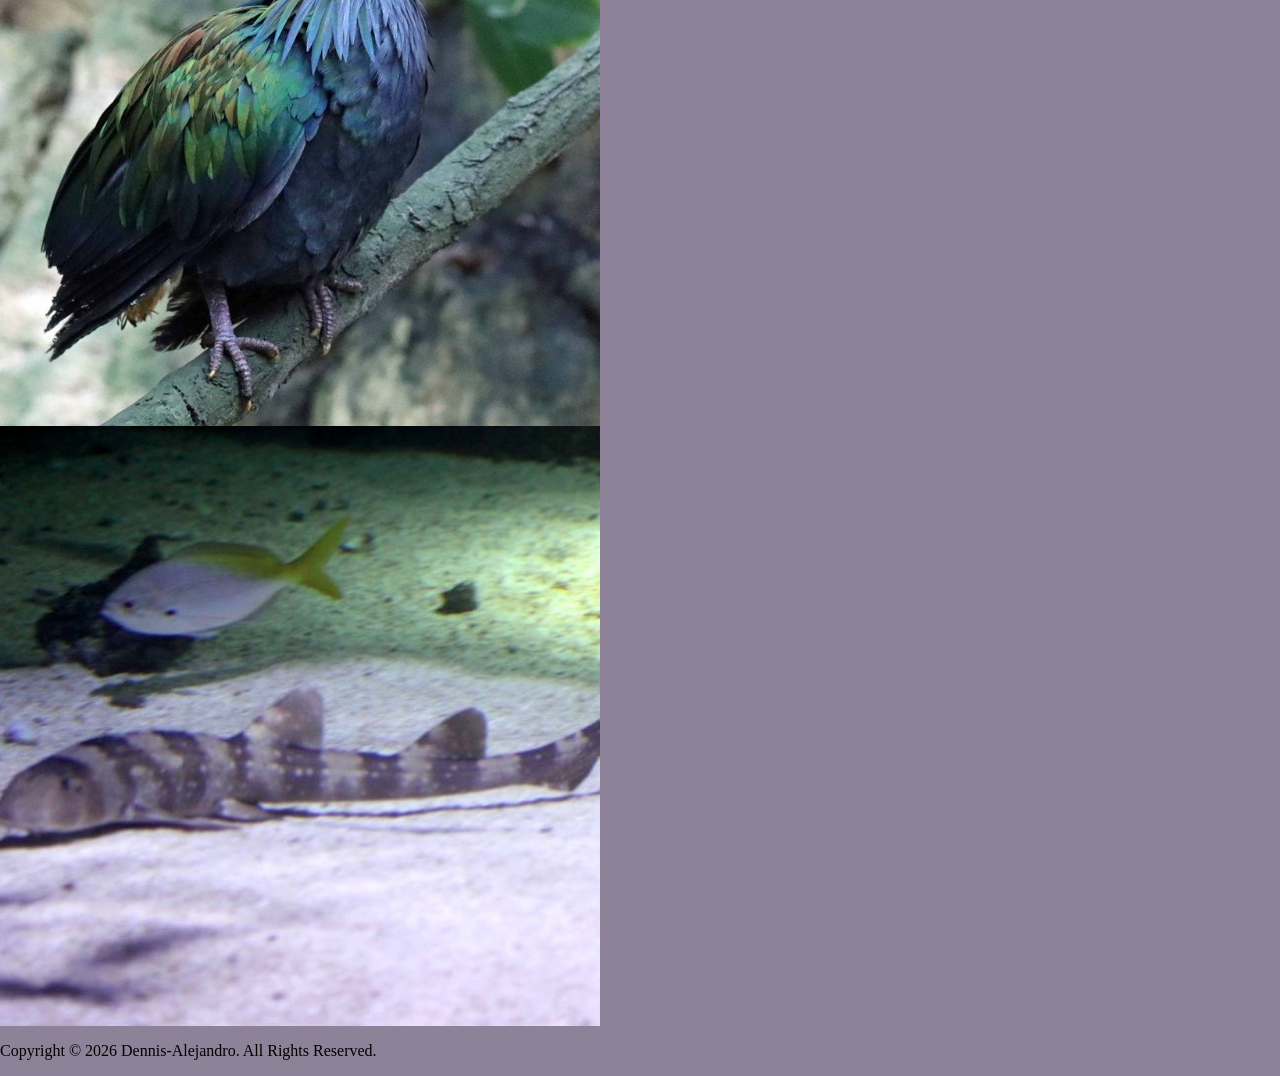
==== commit fe9fd54a: "css update" ====
--- a/index.html
+++ b/index.html
@@ -36,27 +36,17 @@
                     <small>Source: https://www.animal.photos/mamm4/antel-imp.htm</small>
                 </div>
             </a>
-            <a href="Impala.html">
-                <figure>
-                    <img class="img-link" src="images/impala4.jpg"
-                        alt="Two male impalas facing the camera showing off their lyre shaped horns">Impala
-                    <figcaption>Source: https://www.animal.photos/mamm4/antel-imp.htm</figcaption>
-                </figure>
+            <a href="Nicobar_Pigeon.html" class="square pigeon">
+                <div class="content">
+                    <p>Nicobar Pigeon</p>
+                    <small>Source: https://www.animal.photos/bird2/pige-nico.htm</small>
+                </div>
             </a>
-            <a href="Nicobar_Pigeon.html">
-                <figure>
-                    <img class="img-link" src="images/nicobar1.jpg"
-                        alt="a male nicobar pigeon resting on a branch">Nicobar Pigeon
-                    <figcaption>Source: https://www.animal.photos/bird2/pige-nico.htm</figcaption>
-                </figure>
-            </a>
-            <a href="Bamboo_Shark.html">
-                <figure>
-                    <img class="img-link" src="images/wspotted_bamboo2.jpg"
-                        alt="A White-Spotted Bamboo Shark hovering near the sea floor as expected for a carpet shark">White-Spotted
-                    Bamboo Shark
-                    <figcaption>Source: https://www.animal.photos/fish6/shark-bambbb.htm</figcaption>
-                </figure>
+            <a href="Bamboo_Shark.html" class="square shark">
+                <div class="content">
+                    <p>White-Spotted Bamboo Shark</p>
+                    <small>Source: https://www.animal.photos/bird2/pige-nico.htm</small>
+                </div>
             </a>
         </nav>
     </main>
--- a/style.css
+++ b/style.css
@@ -5,7 +5,7 @@
 }
 body{
     margin: 0;
-    background-color: mintcream;
+    background-color: rgba(69, 52, 86, 0.611);
 }
 .sec-nav a {
     padding: 1em;
@@ -38,24 +38,7 @@
     height: auto;
     animation: oscillateColors 4s infinite;
   }
-figure p {
-    text-decoration: none;
-    font-size: 1.3rem;
-    color: black;
-    position: absolute;
-  }
-  a {
-    text-decoration: none;
-  }
-a figure{
-    position: relative;
-    height: 500px;
-}
-figure img{
-    position:absolute;
-    object-fit: cover;
-    height: 500px;
-}
+
 
 .main-nav a:hover figure {
 background-color: rgba(0, 0, 0, 0.50);
@@ -65,13 +48,25 @@
 
 
 
+.status{
+  color: rgb(137, 210, 26);
+  background-size: cover;
+  background-color: rgba(178, 255, 227,.4);
+  display: flex;
+  justify-content: center;
+  align-items: center;
+  height: 100px;
+  width: 180px;
 
+}
   
   
 
-  
+  table, th, td {
+    border: 1px solid black;
+  }
   th{
-    text-align: center;
+    text-align: left;
   }
 
   a.square {
@@ -80,9 +75,10 @@
     justify-content: center;
     align-items: center;
     background-position: center;
-    height: 500px;
-    width: 500px;
-    color: wheat;
+    height: 600px;
+    width: 600px;
+    color: gainsboro;
+   
   } 
   a.square .content{
     background-color: rgba(0, 0, 0, 0.5);
@@ -102,4 +98,14 @@
 }
 a.impala {
     background-image: url(images/impala4.jpg)
+}
+a.pigeon {
+  background-image: url(images/nicobar1.jpg)
+}
+a.shark {
+  background-image: url(images/wspotted_bamboo2.jpg)
+}
+.content p {
+  text-align: center;
+  
 }
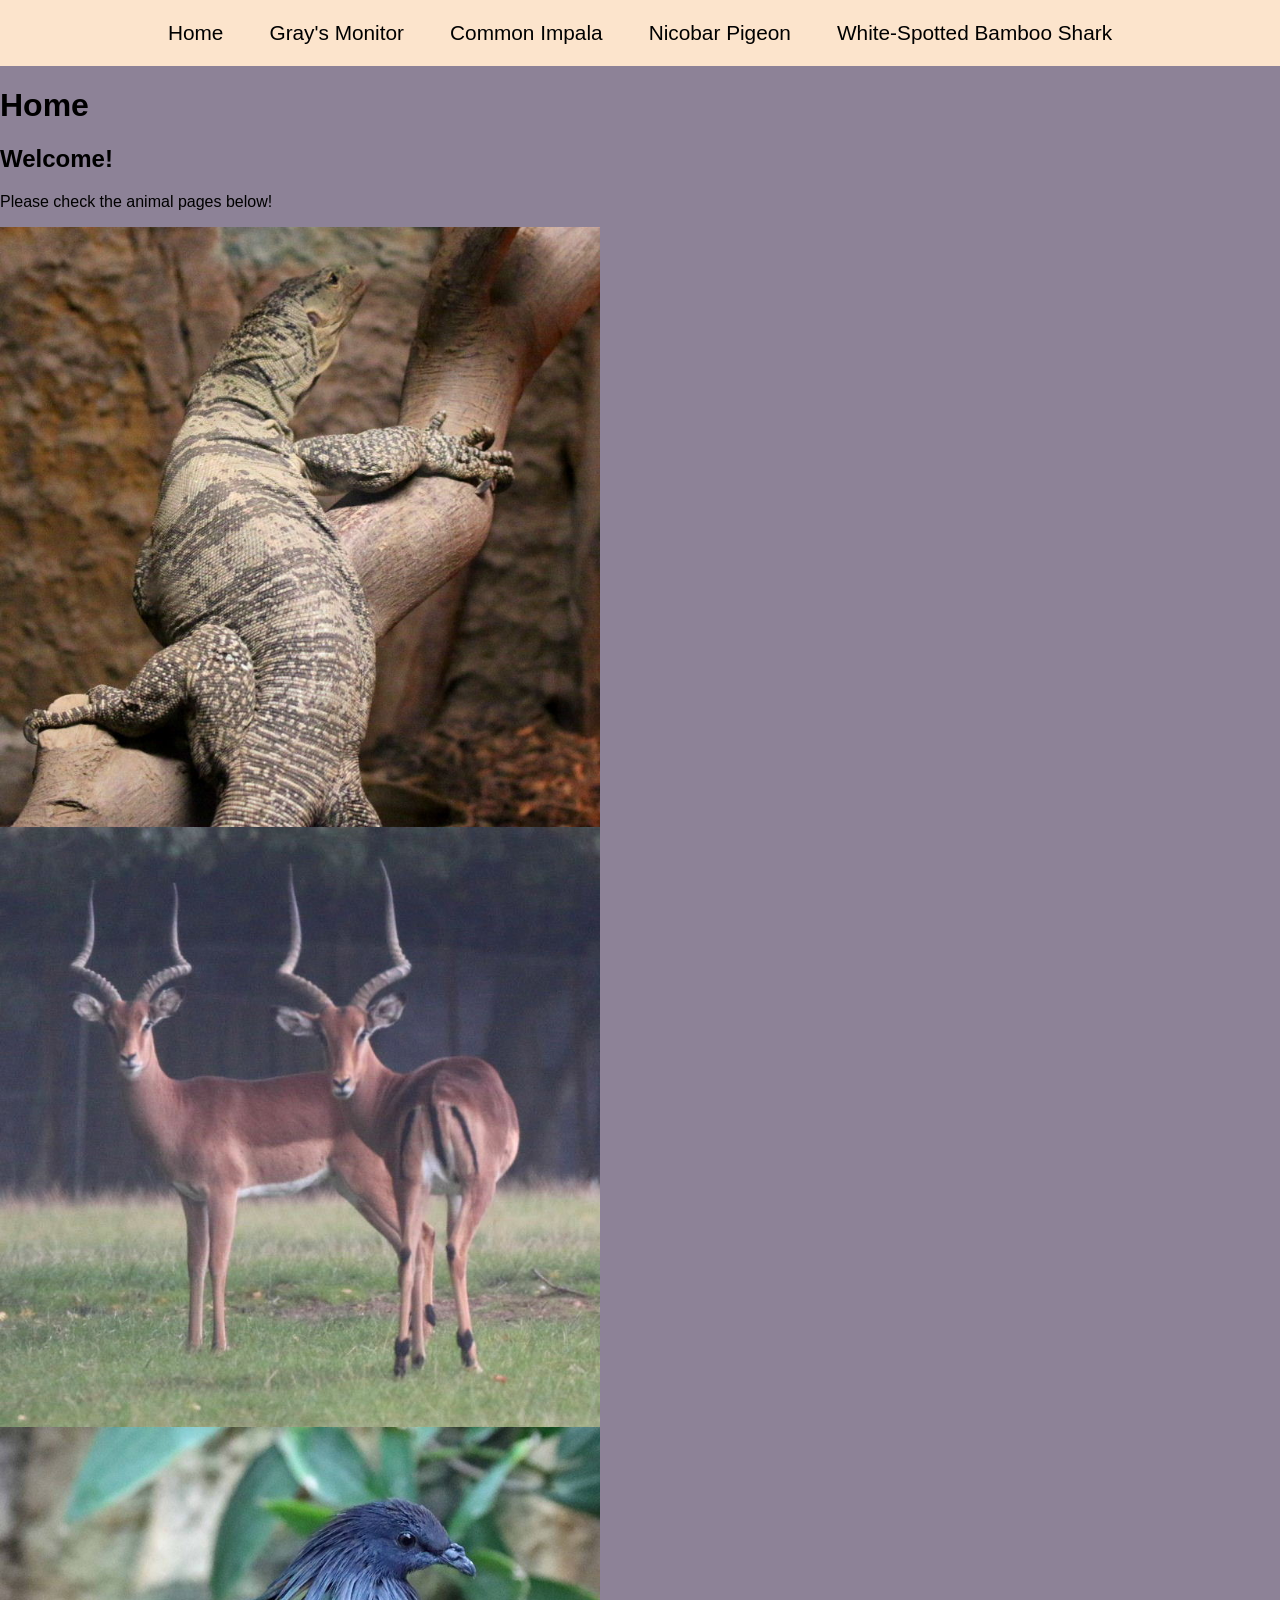
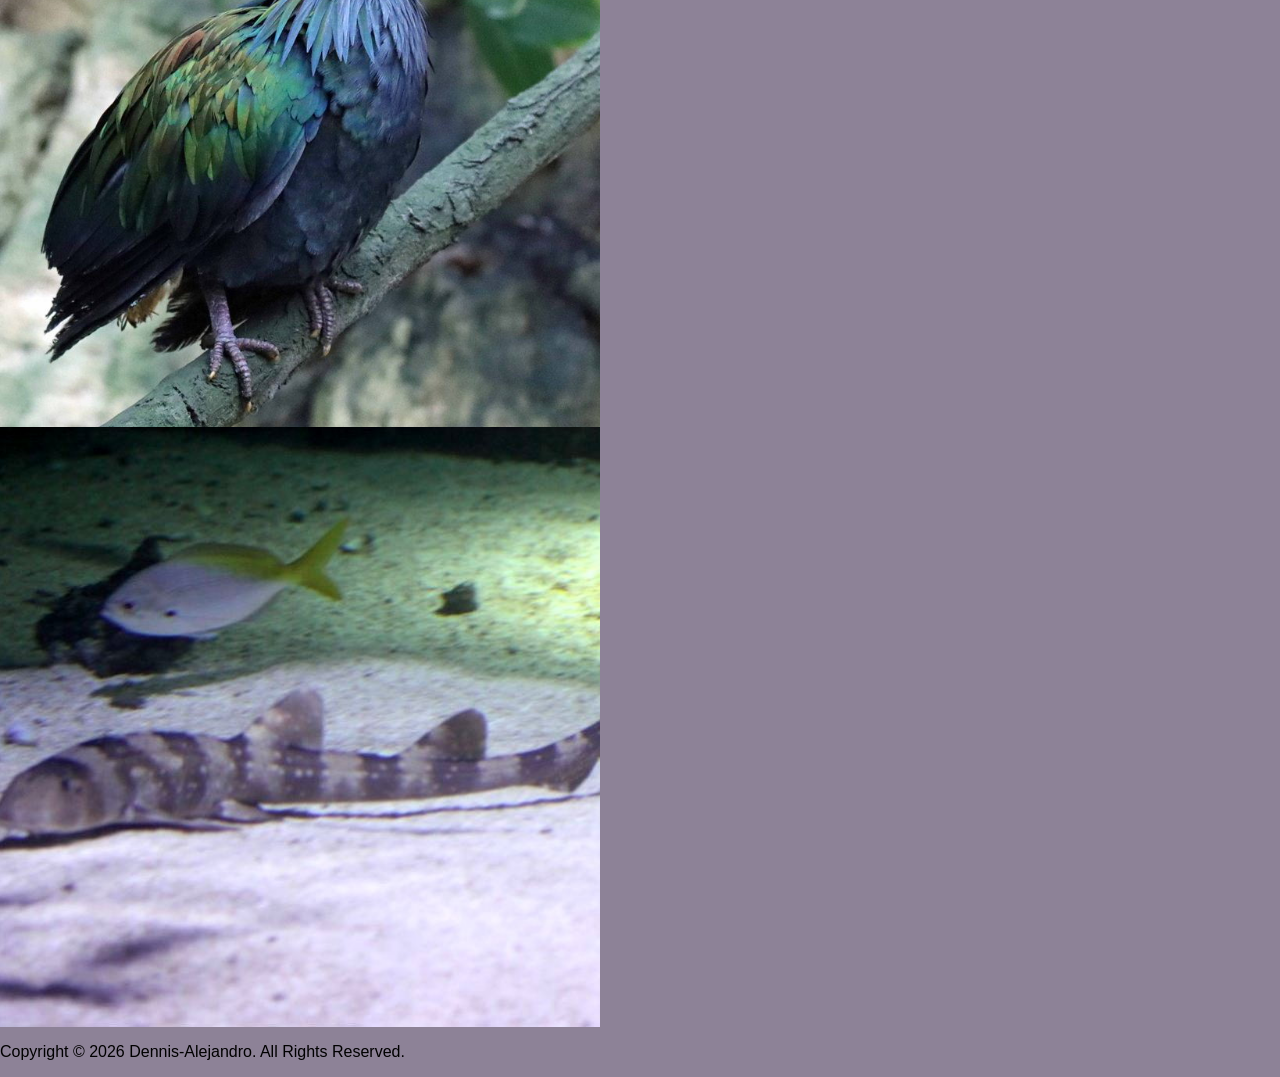
==== commit 3329c666: "css update" ====
--- a/index.html
+++ b/index.html
@@ -20,10 +20,10 @@
         <h1>Home</h1>
     </header>
     <main>
-        <h2>Pardon our dust. -_-</h2>
-        <p>This section is not fully compleated please check the animal pages below</p>
+        <h2>Welcome!</h2>
+        <p>Please check the animal pages below!</p>
         <nav class="main-nav">
-            <!-- <a href="index.html">Home</a> -->
+
             <a href="Gray's_Monitor.html" class="square lizard">
                 <div class="content">
                     <p>Gray's Monitor</p>
--- a/style.css
+++ b/style.css
@@ -1,111 +1,325 @@
 .sec-nav {
-    background-color: rgb(252, 228, 204);
-    text-align: center;
-
-}
-body{
-    margin: 0;
-    background-color: rgba(69, 52, 86, 0.611);
-}
+  background-color: rgb(252, 228, 204);
+  text-align: center;
+
+}
+
+body {
+  margin: 0;
+  background-color: rgba(69, 52, 86, 0.611);
+  font-family:Arial, Helvetica, sans-serif;
+}
+
 .sec-nav a {
-    padding: 1em;
-    justify-content: center;
-    display: inline-block;
-    color: black;
-    font-size: 1.3rem;
-    text-decoration: none;
-    font-family: Arial, Helvetica, sans-serif;
-    /* border: 52%; */
-}
+  padding: 1em;
+  justify-content: center;
+  display: inline-block;
+  color: black;
+  font-size: 1.3rem;
+  text-decoration: none;
+  font-family: Arial, Helvetica, sans-serif;
+  /* border: 52%; */
+}
+
 .sec-nav a:hover {
-    background-color: rgb(246, 139, 31);
-    color: purple;
+  background-color: rgb(246, 139, 31);
+  color: purple;
 }
 
 @keyframes oscillateColors {
-    0% {
-      filter: hue-rotate(0deg) saturate(150%);
-    }
-    50% {
-      filter: hue-rotate(180deg) saturate(200%);
-    }
-    100% {
-      filter: hue-rotate(360deg) saturate(150%);
-    }
+  0% {
+    filter: hue-rotate(0deg) saturate(150%);
   }
-  .oscillating-img {
-    width: 300px;
-    height: auto;
-    animation: oscillateColors 4s infinite;
+
+  50% {
+    filter: hue-rotate(180deg) saturate(200%);
   }
 
+  100% {
+    filter: hue-rotate(360deg) saturate(150%);
+  }
+}
+
+.oscillating-img {
+  width: 300px;
+  height: auto;
+  animation: oscillateColors 4s infinite;
+}
+
 
 .main-nav a:hover figure {
-background-color: rgba(0, 0, 0, 0.50);
-}
-
-
-
-
-
-.status{
+  background-color: rgba(0, 0, 0, 0.50);
+}
+
+.basic {
+  background-color: rgba(249, 211, 149, 0.719);
+  padding: 2px 16px;
+  box-shadow: 0 4px 8px 0 rgba(0, 0, 0, 0.2);
+  transition: 0.3s;
+  border-radius: 5px;
+  height: 26%;
+  width: 20%;
+  justify-content: center;
+  align-items: center;
+  text-align: center;
+  position: absolute;
+  top: 64%;
+  left: 50%;
+  transform: translate(-50%, -50%);
+}
+
+.ani-img {
+  padding: 2px 16px;
+  border-radius: 5px;
+  top: 6%;
+  left: 50%;
+  justify-content: center;
+  align-items: center;
+  text-align: center;
+  position: absolute;
+  top: 6%;
+  left: 50%;
+  transform: translate(-50%, 20%);
+
+}
+
+.title {
+  background-color: rgba(249, 211, 149, 0.719);
+  padding: 2px 16px;
+  box-shadow: 0 4px 8px 0 rgba(0, 0, 0, 0.2);
+  transition: 0.3s;
+  border-radius: 5px;
+  box-shadow: 0 4px 8px 0 rgba(0, 0, 0, 0.2);
+  transition: 0.3s;
+  top: 6%;
+  left: 50%;
+  justify-content: center;
+  align-items: center;
+  text-align: center;
+  position: absolute;
+  top: 6%;
+  left: 50%;
+  transform: translate(-50%);
+}
+
+.phyprof {
+  background-color: rgba(249, 211, 149, 0.719);
+  padding: 2px 16px;
+  box-shadow: 0 4px 8px 0 rgba(0, 0, 0, 0.2);
+  transition: 0.3s;
+  border-radius: 5px;
+  box-shadow: 0 4px 8px 0 rgba(0, 0, 0, 0.2);
+  transition: 0.3s;
+  top: 68%;
+  left: 50%;
+  justify-content: center;
+  align-items: center;
+  text-align: center;
+  position: absolute;
+  transform: translate(-50%, 80%);
+}
+
+.habi {
+  background-color: rgba(249, 211, 149, 0.719);
+  padding: 2px 16px;
+  box-shadow: 0 4px 8px 0 rgba(0, 0, 0, 0.2);
+  transition: 0.3s;
+  border-radius: 5px;
+  box-shadow: 0 4px 8px 0 rgba(0, 0, 0, 0.2);
+  transition: 0.3s;
+  top: 86%;
+  left: 50%;
+  justify-content: center;
+  align-items: center;
+  text-align: center;
+  position: absolute;
+  transform: translate(-50%, 100%);
+}
+
+.habi-img1 {
+  padding: 2px 16px;
+  border-radius: 5px;
+  top: 6%;
+  left: 50%;
+  justify-content: center;
+  align-items: center;
+  text-align: center;
+  position: absolute;
+  top: 110%;
+  left: 50%;
+  transform: translate(-50%, 20%);
+
+}
+
+.habi-img2 {
+  padding: 2px 16px;
+  border-radius: 5px;
+  top: 140%;
+  left: 50%;
+  justify-content: center;
+  align-items: center;
+  text-align: center;
+  position: absolute;
+  top: 130%;
+  left: 50%;
+  transform: translate(-50%, 20%);
+}
+
+.eco-bio {
+  background-color: rgba(249, 211, 149, 0.719);
+  padding: 2px 16px;
+  box-shadow: 0 4px 8px 0 rgba(0, 0, 0, 0.2);
+  transition: 0.3s;
+  border-radius: 5px;
+  box-shadow: 0 4px 8px 0 rgba(0, 0, 0, 0.2);
+  transition: 0.3s;
+  top: 130%;
+  left: 50%;
+  justify-content: center;
+  align-items: center;
+  text-align: center;
+  position: absolute;
+  transform: translate(-50%, 100%);
+}
+
+.sci-clas {
+  padding: 2px 16px;
+  border-radius: 5px;
+  top: 170%;
+  left: 50%;
+  justify-content: center;
+  align-items: center;
+  text-align: center;
+  position: absolute;
+  transform: translate(-50%, 20%);
+}
+
+.source {
+  background-color: rgba(249, 211, 149, 0.719);
+  padding: 2px 16px;
+  box-shadow: 0 4px 8px 0 rgba(0, 0, 0, 0.2);
+  transition: 0.3s;
+  border-radius: 5px;
+  box-shadow: 0 4px 8px 0 rgba(0, 0, 0, 0.2);
+  transition: 0.3s;
+  top: 190%;
+  left: 50%;
+  justify-content: center;
+  align-items: center;
+  position: absolute;
+  transform: translate(-50%, 100%);
+
+}
+
+.animalfooter {
+  background-color: rgba(56, 34, 117, 0.719);
+  padding: 2px 16px;
+  box-shadow: 0 4px 8px 0 rgba(0, 0, 0, 0.2);
+  transition: 0.3s;
+  position: absolute;
+  top: 230%;
+  width: 100%;
+  text-align: center;
+  color: grey;
+}
+
+body {
+  display: center;
+  margin: auto;
+}
+
+
+
+
+.noworry {
   color: rgb(137, 210, 26);
+  background-size: contain;
+  background-color: rgba(178, 255, 227, .2);
+  display: flex;
+  justify-content: center;
+  align-items: center;
+  height: 40px;
+  width: 100%;
+}
+
+.littleworry {
+  color: rgb(204, 210, 26);
   background-size: cover;
-  background-color: rgba(178, 255, 227,.4);
+  background-color: rgba(178, 255, 227, 0.545);
   display: flex;
   justify-content: center;
   align-items: center;
-  height: 100px;
-  width: 180px;
-
-}
-  
-  
-
-  table, th, td {
-    border: 1px solid black;
-  }
-  th{
-    text-align: left;
-  }
-
-  a.square {
-    background-size: cover;
-    display: flex;
-    justify-content: center;
-    align-items: center;
-    background-position: center;
-    height: 600px;
-    width: 600px;
-    color: gainsboro;
-   
-  } 
-  a.square .content{
-    background-color: rgba(0, 0, 0, 0.5);
-    color: white;
-    height: 100%;
-    width: 100%;
-    opacity: 0;
-    transition:  all ease 250ms;
-}
-
-a.square:hover .content{
-opacity: 1;
+  height: 40px;
+  width: 100%;
+
+}
+
+.danger {
+  color: rgb(210, 140, 26);
+  background-size: cover;
+  background-color: rgba(178, 255, 227, .2);
+  display: flex;
+  justify-content: center;
+  align-items: center;
+  height: 40px;
+  width: 100%;
+
+}
+
+
+
+table,
+th,
+td {
+  border: 1px solid black;
+}
+
+th {
+  text-align: left;
+}
+
+a.square {
+  background-size: cover;
+  display: flex;
+  justify-content: center;
+  align-items: center;
+  background-position: center;
+  height: 600px;
+  width: 600px;
+  color: gainsboro;
+
+}
+
+a.square .content {
+  background-color: rgba(0, 0, 0, 0.5);
+  color: white;
+  height: 100%;
+  width: 100%;
+  opacity: 0;
+  transition: all ease 250ms;
+}
+
+a.square:hover .content {
+  opacity: 1;
 }
 
 a.lizard {
-    background-image: url(images/grays_monitor1.jpg);
-}
+  background-image: url(images/grays_monitor1.jpg);
+}
+
 a.impala {
-    background-image: url(images/impala4.jpg)
-}
+  background-image: url(images/impala4.jpg)
+}
+
 a.pigeon {
   background-image: url(images/nicobar1.jpg)
 }
+
 a.shark {
   background-image: url(images/wspotted_bamboo2.jpg)
 }
+
 .content p {
   text-align: center;
-  
+
 }
